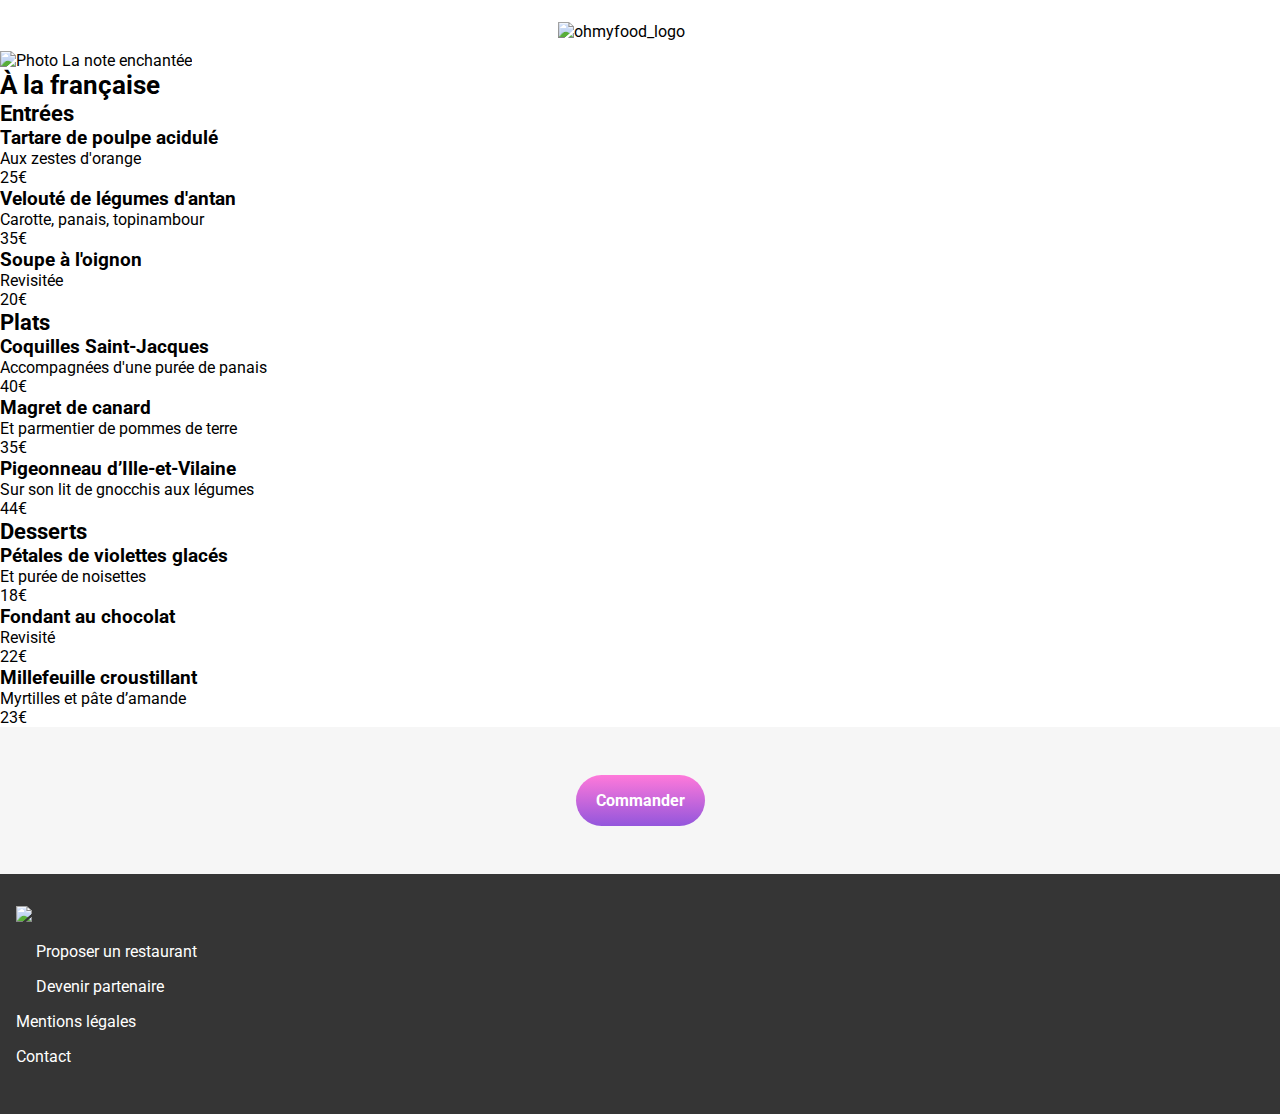
==== pages/a_la_francaise.html @ f4efaf1d "minor fix (html white spaces)" ====
<!DOCTYPE html>
<html lang="en">
    <head>
        <meta charset="UTF-8">
        <meta name="viewport" content="width=device-width, initial-scale=1.0">
        <script src="https://kit.fontawesome.com/52b9d34509.js" crossorigin="anonymous"></script>
        <link rel="preconnect" href="https://fonts.googleapis.com">
        <link rel="preconnect" href="https://fonts.gstatic.com" crossorigin>
        <link href="https://fonts.googleapis.com/css2?family=Roboto:wght@100;400;700&display=swap" rel="stylesheet">
        <link href="../style/style.css" rel="stylesheet" type="text/css">
        <link rel="icon" type="image/png" href="../assets/logo/omf_favicon_32.png">
        <title>À la française</title>
    </head>
<body>
    <header>
        <img src="../assets/logo/ohmyfood@2x.svg" alt="ohmyfood_logo" id="logo">
        <a href="../index.html" class="fas fa-arrow-left"></a>
    </header>
        
        <img id="restaurant_picture" src="../assets/restaurants/la_note_enchantee.jpg" alt="Photo La note enchantée">
        
            <div class="restaurant-page__title">
                <h1>À la française</h1>
                <i class="far fa-heart"></i>
            </div>

            <section class="restaurant__section" id="starters">
                <div class="section-title__container">
                    <h2>Entrées</h2>
                </div>

                <article class="menu-item starter">
                    <div class="menu-item__description">
                        <h3>Tartare de poulpe acidulé</h3>
                        <div class="menu-item__description__bottom_line">
                            <p>Aux zestes d'orange</p>
                            <span class="menu-item__price">25€</span>
                        </div>
                    </div>
                    <i class="fas fa-check-circle menu-item__check"></i>
                </article>
                
                <article class="menu-item starter">
                    <div class="menu-item__description">
                        <h3>Velouté de légumes d'antan</h3>
                        <div class="menu-item__description__bottom_line">
                            <p>Carotte, panais, topinambour</p>
                            <span class="menu-item__price">35€</span>
                        </div>
                    </div>
                    <i class="fas fa-check-circle menu-item__check"></i>
                </article>

                <article class="menu-item starter">
                    <div class="menu-item__description">
                        <h3>Soupe à l'oignon</h3>
                        <div class="menu-item__description__bottom_line">
                            <p>Revisitée</p>
                            <span class="menu-item__price">20€</span>
                        </div>
                    </div>
                    <i class="fas fa-check-circle menu-item__check"></i>
                </article>

            </section>
        
            <section class="restaurant__section" id="main_courses">
                <div class="section-title__container">
                    <h2>Plats</h2>
                </div>
                <article class="menu-item starter">
                    <div class="menu-item__description">
                        <h3>Coquilles Saint-Jacques</h3>
                        <div class="menu-item__description__bottom_line">
                            <p>Accompagnées d'une purée de panais</p>
                            <span class="menu-item__price">40€</span>
                        </div>
                    </div>
                    <i class="fas fa-check-circle menu-item__check"></i>
                </article>
                <article class="menu-item starter">
                    <div class="menu-item__description">
                        <h3>Magret de canard</h3>
                        <div class="menu-item__description__bottom_line">
                            <p>Et parmentier de pommes de terre</p>
                            <span class="menu-item__price">35€</span>
                        </div>
                    </div>
                    <i class="fas fa-check-circle menu-item__check"></i>
                </article>
                <article class="menu-item starter">
                    <div class="menu-item__description">
                        <h3>Pigeonneau d’Ille-et-Vilaine</h3>
                        <div class="menu-item__description__bottom_line">
                            <p>Sur son lit de gnocchis aux légumes</p>
                            <span class="menu-item__price">44€</span>
                        </div>
                    </div>
                    <i class="fas fa-check-circle menu-item__check"></i>
                </article>
            </section>

            <section class="restaurant__section" id="desserts">
                <div class="section-title__container">
                    <h2>Desserts</h2>
                </div>
                <article class="menu-item starter">
                    <div class="menu-item__description">
                        <h3>Pétales de violettes glacés</h3>
                        <div class="menu-item__description__bottom_line">
                            <p>Et purée de noisettes</p>
                            <span class="menu-item__price">18€</span>
                        </div>
                    </div>
                    <i class="fas fa-check-circle menu-item__check"></i>
                </article>
                <article class="menu-item starter">
                    <div class="menu-item__description">
                        <h3>Fondant au chocolat</h3>
                        <div class="menu-item__description__bottom_line">
                            <p>Revisité</p>
                            <span class="menu-item__price">22€</span>
                        </div>
                    </div>
                    <i class="fas fa-check-circle menu-item__check"></i>
                </article>
                <article class="menu-item starter">
                    <div class="menu-item__description">
                        <h3>Millefeuille croustillant</h3>
                        <div class="menu-item__description__bottom_line">
                            <p>Myrtilles et pâte d’amande</p>
                            <span class="menu-item__price">23€</span>
                        </div>
                    </div>
                    <i class="fas fa-check-circle menu-item__check"></i>
                </article>
            </section>

            <section id="cta">
                <button class="order-button">Commander</button>
            </section>
        
        <footer>
            <img src="../assets/logo/ohmyfood@2x_white.svg">
    
            <ul>
                <li id="suggest">Proposer un restaurant</li>
                <li id="partnership">Devenir partenaire</li>
                <li>Mentions légales</li>
                <li>Contact</li>
            </ul>   
        </footer>
</body>
</html>
---- style/style.css ----
/*! minireset.css v0.0.6 | MIT License | github.com/jgthms/minireset.css */
html,
body,
p,
ol,
ul,
li,
dl,
dt,
dd,
blockquote,
figure,
fieldset,
legend,
textarea,
pre,
iframe,
hr,
h1,
h2,
h3,
h4,
h5,
h6 {
  margin: 0;
  padding: 0;
}

h1,
h2,
h3,
h4,
h5,
h6 {
  font-size: 100%;
  font-weight: normal;
}

ul {
  list-style: none;
}

button,
input,
select {
  margin: 0;
}

html {
  box-sizing: border-box;
}

*,
*::before,
*::after {
  box-sizing: inherit;
}

img,
video {
  height: auto;
  max-width: 100%;
}

iframe {
  border: 0;
}

table {
  border-collapse: collapse;
  border-spacing: 0;
}

td,
th {
  padding: 0;
}

/* Colors */
/* Font weight */
/*Font Awesome icons*/
* {
  font-family: "Roboto", sans-serif;
  font-size: 16px;
}

h1 {
  font-size: 1.6em;
  font-weight: 700;
}

h2 {
  font-size: 1.4em;
  font-weight: 700;
}

h3 {
  font-size: 1.2em;
  font-weight: 700;
}

a {
  text-decoration: none;
  color: inherit;
}
a:active, a:hover, a:link, a:visited {
  text-decoration: none;
  color: inherit;
}

#location {
  display: flex;
  flex-direction: row;
  flex-wrap: nowrap;
  justify-content: center;
  align-items: center;
  width: 100%;
  height: 3em;
  background-color: #eaeaea;
  box-shadow: inset 0px 2px 2px rgba(0, 0, 0, 0.1);
}

#location p {
  font-weight: 700;
}
#location p::before {
  display: inline-block;
  font-family: "Font Awesome 5 Free";
  font-style: normal;
  font-variant: normal;
  text-rendering: auto;
  -webkit-font-smoothing: antialiased;
  font-weight: 900;
  content: "\f3c5";
  /*  @debug "content: " \f3c5;
   @debug "font-weight: " 900; */
  position: relative;
  right: 1em;
}

#cta {
  display: flex;
  flex-direction: column;
  flex-wrap: nowrap;
  justify-content: center;
  align-items: center;
  background-color: #f6f6f6;
  padding: 1em;
  padding-left: 3em;
  padding-right: 3em;
}
#cta h1 {
  text-align: center;
  margin-top: 1em;
  margin-bottom: 1em;
}
#cta p {
  text-align: center;
  font-weight: 100;
}

#how_to {
  display: flex;
  flex-direction: row;
  flex-wrap: wrap;
  justify-content: center;
  align-items: center;
  gap: 1em 3em;
  padding-top: 3em;
  padding-bottom: 3em;
  padding-left: 1em;
}
#how_to h2 {
  width: 100%;
}

#restaurants {
  background-color: #f6f6f6;
  padding: 1em;
  padding-top: 2em;
  padding-bottom: 4em;
  display: flex;
  flex-direction: row;
  flex-wrap: wrap;
  justify-content: center;
  align-items: center;
  gap: 1em 1em;
}
#restaurants h2 {
  width: 100%;
}

footer {
  background-color: #353535;
  padding: 1em;
  padding-top: 2em;
  padding-bottom: 2em;
  color: white;
}
footer img {
  width: 90px;
  height: auto;
  margin-bottom: 1em;
}
footer li {
  margin-bottom: 1em;
}

#suggest::before {
  display: inline-block;
  font-family: "Font Awesome 5 Free";
  font-style: normal;
  font-variant: normal;
  text-rendering: auto;
  -webkit-font-smoothing: antialiased;
  font-weight: 900;
  content: "\f2e7";
  /*  @debug "content: " \f2e7;
   @debug "font-weight: " 900; */
  margin-right: 1ch;
}

#partnership::before {
  display: inline-block;
  font-family: "Font Awesome 5 Free";
  font-style: normal;
  font-variant: normal;
  text-rendering: auto;
  -webkit-font-smoothing: antialiased;
  font-weight: 900;
  content: "\f4c4";
  /*  @debug "content: " \f4c4;
   @debug "font-weight: " 900; */
  margin-right: 1ch;
}

header {
  display: flex;
  flex-direction: column;
  align-items: center;
  justify-content: center;
}
header img {
  padding-top: 22px;
  padding-bottom: 10px;
  width: 164px;
  height: auto;
}

button {
  margin-top: 2em;
  margin-bottom: 2em;
  padding: 1em;
  padding-right: 1.25em;
  padding-left: 1.25em;
  background: linear-gradient(#FF79DA, #9356DC);
  border: none;
  border-radius: 2em;
  color: white;
  font-weight: 700;
}

.card {
  background-color: white;
  border-radius: 15px;
  height: 250px;
  width: 335px;
  box-shadow: 1px 1px 1px rgba(0, 0, 0, 0.2);
}

.card__picture {
  border-top-left-radius: 15px;
  border-top-right-radius: 15px;
  object-fit: cover;
  height: 68%;
  width: 100%;
}

.card__details {
  height: 32%;
  display: flex;
  padding-left: 1em;
  padding-right: 1em;
  justify-content: space-between;
  align-items: center;
}

/* .card__details__text {
    display: flex;
    flex-direction: column;
}
 */
/* 
.card__tag-new {
    background-color: a.$clr-tertiary;
    position: absolute;
    z-index: 3;
    width: 10em;
    height: 1em;
    top: 10px;
    right: 10px;
} */
/* @include a.fa-icon($ico-heart)
@include a.fa-icon($ico-heart, 400) */
.tile {
  display: flex;
  flex-direction: row;
  flex-wrap: nowrap;
  justify-content: center;
  align-items: center;
  height: 4em;
  min-width: 300px;
  max-width: 385px;
  position: relative;
  background-color: #f6f6f6;
  font-weight: 700;
  border-radius: 22px;
  margin-top: 1em;
  margin-bottom: 1em;
  box-shadow: 0px 1px 5px rgba(0, 0, 0, 0.2);
}

.step-tag {
  display: flex;
  flex-direction: row;
  flex-wrap: nowrap;
  justify-content: center;
  align-items: center;
  position: absolute;
  left: -13px;
  top: center;
  border-radius: 100%;
  background-color: #9356DC;
  color: white;
  width: 1.8em;
  height: 1.8em;
}

.tile p::before {
  color: #7e7e7e;
  position: relative;
  right: 1em;
}

#choose p::before {
  display: inline-block;
  font-family: "Font Awesome 5 Free";
  font-style: normal;
  font-variant: normal;
  text-rendering: auto;
  -webkit-font-smoothing: antialiased;
  font-weight: 900;
  content: "\f3cd";
  /*  @debug "content: " \f3cd;
   @debug "font-weight: " 900; */
}

#compose p::before {
  display: inline-block;
  font-family: "Font Awesome 5 Free";
  font-style: normal;
  font-variant: normal;
  text-rendering: auto;
  -webkit-font-smoothing: antialiased;
  font-weight: 900;
  content: "\f0ca";
  /*  @debug "content: " \f0ca;
   @debug "font-weight: " 900; */
}

#taste p::before {
  display: inline-block;
  font-family: "Font Awesome 5 Free";
  font-style: normal;
  font-variant: normal;
  text-rendering: auto;
  -webkit-font-smoothing: antialiased;
  font-weight: 900;
  content: "\f54e";
  /*  @debug "content: " \f54e;
   @debug "font-weight: " 900; */
}

/*# sourceMappingURL=style.css.map */
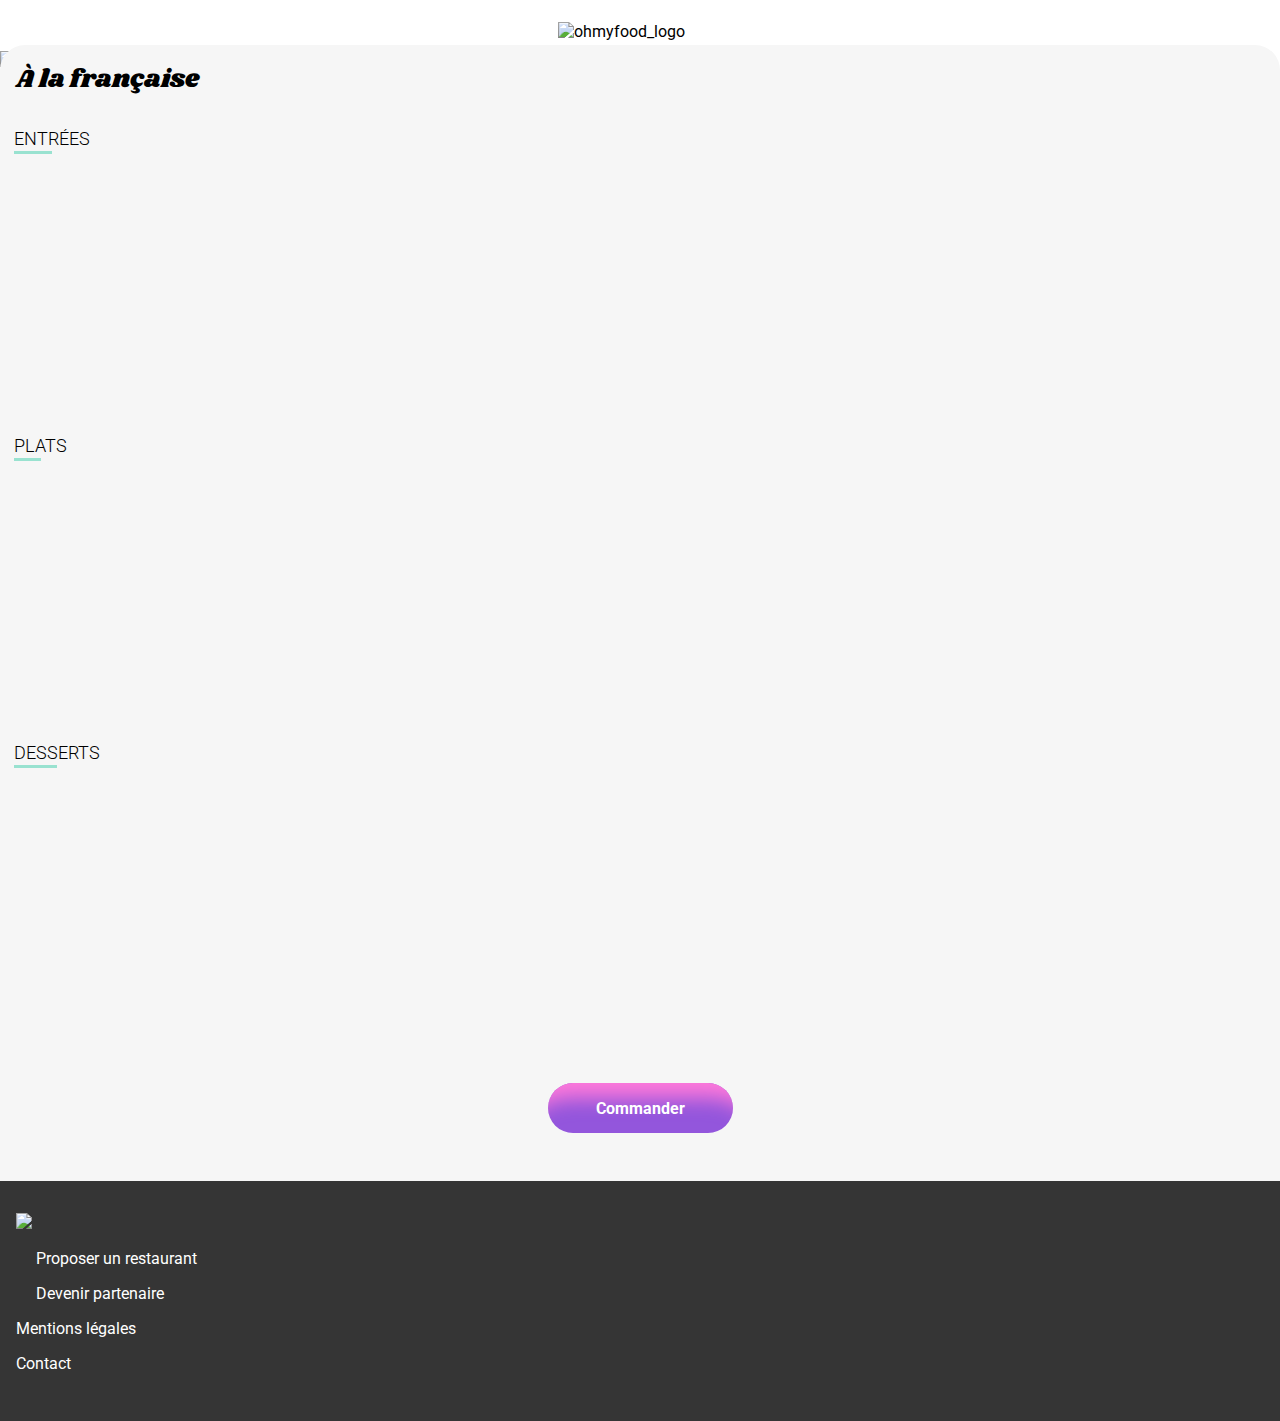
==== commit c6d01102: "Added Shrikhand font import to every page" ====
--- a/pages/a_la_francaise.html
+++ b/pages/a_la_francaise.html
@@ -6,7 +6,7 @@
         <script src="https://kit.fontawesome.com/52b9d34509.js" crossorigin="anonymous"></script>
         <link rel="preconnect" href="https://fonts.googleapis.com">
         <link rel="preconnect" href="https://fonts.gstatic.com" crossorigin>
-        <link href="https://fonts.googleapis.com/css2?family=Roboto:wght@100;400;700&display=swap" rel="stylesheet">
+        <link href="https://fonts.googleapis.com/css2?family=Roboto:wght@100;300;400;700&family=Shrikhand&display=swap" rel="stylesheet"> 
         <link href="../style/style.css" rel="stylesheet" type="text/css">
         <link rel="icon" type="image/png" href="../assets/logo/omf_favicon_32.png">
         <title>À la française</title>
@@ -17,7 +17,7 @@
         <a href="../index.html" class="fas fa-arrow-left"></a>
     </header>
         
-        <img id="restaurant_picture" src="../assets/restaurants/la_note_enchantee.jpg" alt="Photo La note enchantée">
+        <img id="restaurant_picture" src="../assets/restaurants/a_la_francaise.jpg" alt="Photo À la française">
         
             <div class="restaurant-page__title">
                 <h1>À la française</h1>
@@ -37,7 +37,7 @@
                             <span class="menu-item__price">25€</span>
                         </div>
                     </div>
-                    <i class="fas fa-check-circle menu-item__check"></i>
+                    <div class="menu-item__check"><i class="fas fa-check-circle"></i></div>
                 </article>
                 
                 <article class="menu-item starter">
@@ -48,7 +48,7 @@
                             <span class="menu-item__price">35€</span>
                         </div>
                     </div>
-                    <i class="fas fa-check-circle menu-item__check"></i>
+                    <div class="menu-item__check"><i class="fas fa-check-circle"></i></div>
                 </article>
 
                 <article class="menu-item starter">
@@ -59,7 +59,7 @@
                             <span class="menu-item__price">20€</span>
                         </div>
                     </div>
-                    <i class="fas fa-check-circle menu-item__check"></i>
+                    <div class="menu-item__check"><i class="fas fa-check-circle"></i></div>
                 </article>
 
             </section>
@@ -76,7 +76,7 @@
                             <span class="menu-item__price">40€</span>
                         </div>
                     </div>
-                    <i class="fas fa-check-circle menu-item__check"></i>
+                    <div class="menu-item__check"><i class="fas fa-check-circle"></i></div>
                 </article>
                 <article class="menu-item starter">
                     <div class="menu-item__description">
@@ -86,7 +86,7 @@
                             <span class="menu-item__price">35€</span>
                         </div>
                     </div>
-                    <i class="fas fa-check-circle menu-item__check"></i>
+                    <div class="menu-item__check"><i class="fas fa-check-circle"></i></div>
                 </article>
                 <article class="menu-item starter">
                     <div class="menu-item__description">
@@ -96,7 +96,7 @@
                             <span class="menu-item__price">44€</span>
                         </div>
                     </div>
-                    <i class="fas fa-check-circle menu-item__check"></i>
+                    <div class="menu-item__check"><i class="fas fa-check-circle"></i></div>
                 </article>
             </section>
 
@@ -112,7 +112,7 @@
                             <span class="menu-item__price">18€</span>
                         </div>
                     </div>
-                    <i class="fas fa-check-circle menu-item__check"></i>
+                    <div class="menu-item__check"><i class="fas fa-check-circle"></i></div>
                 </article>
                 <article class="menu-item starter">
                     <div class="menu-item__description">
@@ -122,7 +122,7 @@
                             <span class="menu-item__price">22€</span>
                         </div>
                     </div>
-                    <i class="fas fa-check-circle menu-item__check"></i>
+                    <div class="menu-item__check"><i class="fas fa-check-circle"></i></div>
                 </article>
                 <article class="menu-item starter">
                     <div class="menu-item__description">
@@ -132,7 +132,7 @@
                             <span class="menu-item__price">23€</span>
                         </div>
                     </div>
-                    <i class="fas fa-check-circle menu-item__check"></i>
+                    <div class="menu-item__check"><i class="fas fa-check-circle"></i></div>
                 </article>
             </section>
 
@@ -147,7 +147,7 @@
                 <li id="suggest">Proposer un restaurant</li>
                 <li id="partnership">Devenir partenaire</li>
                 <li>Mentions légales</li>
-                <li>Contact</li>
+                <li><a href="mailto:contact@ohmyfood.com">Contact</a></li>
             </ul>   
         </footer>
 </body>
--- a/style/style.css
+++ b/style/style.css
@@ -1,3 +1,4 @@
+@charset "UTF-8";
 /*! minireset.css v0.0.6 | MIT License | github.com/jgthms/minireset.css */
 html,
 body,
@@ -79,6 +80,8 @@
 /* Colors */
 /* Font weight */
 /*Font Awesome icons*/
+/* Box-shadow */
+/* General typography settings */
 * {
   font-family: "Roboto", sans-serif;
   font-size: 16px;
@@ -97,6 +100,32 @@
 h3 {
   font-size: 1.2em;
   font-weight: 700;
+}
+
+/* Restaurants pages typography */
+.restaurant-page__title h1 {
+  font-family: "Shrikhand", cursive;
+  font-weight: normal;
+}
+
+.restaurant__section {
+  font-size: 14px;
+}
+.restaurant__section h2 {
+  text-transform: uppercase;
+  font-weight: normal;
+  font-weight: 300;
+}
+
+.section-title__container h2 {
+  font-size: 18px;
+}
+
+.menu-item h3, .menu-item p, .menu-item span {
+  font-size: 0.9rem;
+}
+.menu-item p {
+  font-weight: 300;
 }
 
 a {
@@ -132,8 +161,7 @@
   -webkit-font-smoothing: antialiased;
   font-weight: 900;
   content: "\f3c5";
-  /*  @debug "content: " \f3c5;
-   @debug "font-weight: " 900; */
+  /*  @debug "content: " \f3c5; */
   position: relative;
   right: 1em;
 }
@@ -156,7 +184,7 @@
 }
 #cta p {
   text-align: center;
-  font-weight: 100;
+  font-weight: 300;
 }
 
 #how_to {
@@ -166,7 +194,7 @@
   justify-content: center;
   align-items: center;
   gap: 1em 3em;
-  padding-top: 3em;
+  padding-top: 2em;
   padding-bottom: 3em;
   padding-left: 1em;
 }
@@ -188,6 +216,93 @@
 }
 #restaurants h2 {
   width: 100%;
+}
+
+#restaurant_picture {
+  height: 300px;
+  width: 100%;
+  object-fit: cover;
+  position: relative;
+}
+
+.restaurant-page__title {
+  position: relative;
+  margin-top: -25px;
+  display: flex;
+  flex-direction: row;
+  flex-wrap: nowrap;
+  justify-content: center;
+  align-items: center;
+  background-color: #f6f6f6;
+  padding: 1em;
+  border-top-left-radius: 25px;
+  border-top-right-radius: 25px;
+}
+.restaurant-page__title h1 {
+  width: 75%;
+}
+.restaurant-page__title i {
+  display: flex;
+  flex-direction: row;
+  flex-wrap: nowrap;
+  justify-content: center;
+  align-items: center;
+  width: 25%;
+}
+
+.restaurant__section {
+  background-color: #f6f6f6;
+  display: flex;
+  flex-direction: column;
+  gap: 1em 0;
+  padding: 1em;
+}
+.restaurant__section .menu-item:nth-child(1n) {
+  animation: slideUp 0.75s forwards ease;
+  animation-delay: 0.25s;
+}
+.restaurant__section .menu-item:nth-child(2n) {
+  animation: slideUp 0.75s forwards ease;
+  animation-delay: 0.5s;
+}
+.restaurant__section .menu-item:nth-child(3n) {
+  animation: slideUp 0.75s forwards ease;
+  animation-delay: 0.75s;
+}
+.restaurant__section .menu-item:nth-child(4n) {
+  animation: slideUp 0.75s forwards ease;
+  animation-delay: 1s;
+}
+.restaurant__section .menu-item:nth-child(5n) {
+  animation: slideUp 0.75s forwards ease;
+  animation-delay: 1.25s;
+}
+@keyframes slideUp {
+  0% {
+    transform: translateY(50px);
+    opacity: 0;
+  }
+  100% {
+    transform: translateY(0);
+    opacity: 1;
+  }
+}
+
+.section-title__container {
+  width: 100%;
+}
+
+.restaurant__section h2 {
+  position: relative;
+  display: inline-block;
+}
+.restaurant__section h2::after {
+  content: "";
+  position: absolute;
+  bottom: -5px;
+  left: 0;
+  width: 50%;
+  border-bottom: 3px solid #99E2D0;
 }
 
 footer {
@@ -215,9 +330,9 @@
   -webkit-font-smoothing: antialiased;
   font-weight: 900;
   content: "\f2e7";
-  /*  @debug "content: " \f2e7;
-   @debug "font-weight: " 900; */
-  margin-right: 1ch;
+  /*  @debug "content: " \f2e7; */
+  width: 16px;
+  margin-right: 4px;
 }
 
 #partnership::before {
@@ -229,9 +344,10 @@
   -webkit-font-smoothing: antialiased;
   font-weight: 900;
   content: "\f4c4";
-  /*  @debug "content: " \f4c4;
-   @debug "font-weight: " 900; */
-  margin-right: 1ch;
+  /*  @debug "content: " \f4c4; */
+  font-size: 0.75em;
+  width: 16px;
+  margin-right: 4px;
 }
 
 header {
@@ -247,25 +363,73 @@
   height: auto;
 }
 
+.ghp-version-check {
+  position: absolute;
+  top: 0;
+  right: 0;
+  height: 10px;
+  width: 10px;
+  background-color: green;
+}
+
+.fa-arrow-left {
+  position: absolute;
+  left: 1em;
+  z-index: 10;
+}
+
 button {
+  position: relative;
   margin-top: 2em;
   margin-bottom: 2em;
-  padding: 1em;
-  padding-right: 1.25em;
-  padding-left: 1.25em;
-  background: linear-gradient(#FF79DA, #9356DC);
+  padding: 0 1em 0 1em;
+  height: 50px;
   border: none;
   border-radius: 2em;
   color: white;
   font-weight: 700;
+  cursor: pointer;
+  box-shadow: 0px 1px 1px rgba(0, 0, 0, 0.12), 0px 2px 2px rgba(0, 0, 0, 0.12), 0px 4px 4px rgba(0, 0, 0, 0.12);
+  background-color: #9356DC;
+  box-shadow: 0 50px 20px -35px #FF79DA inset;
+  transition: box-shadow 0.5s ease-in-out;
+}
+
+button::after {
+  content: "";
+  position: absolute;
+  top: 0;
+  left: 0;
+  bottom: 0;
+  right: 0;
+  opacity: 0;
+  border-radius: 2em;
+  box-shadow: 0px 2px 2px rgba(0, 0, 0, 0.15), 0px 4px 4px rgba(0, 0, 0, 0.15), 0px 8px 8px rgba(0, 0, 0, 0.15);
+  transition: opacity 0.5s ease-in-out;
+}
+
+button:hover {
+  box-shadow: 0 50px 20px -25px #fd8ce9 inset;
+  transition: box-shadow 0.5s ease-in-out;
+}
+
+button:hover::after {
+  opacity: 1;
+  transition: opacity 0.5s ease-in-out;
+}
+
+.order-button {
+  padding-right: 3em;
+  padding-left: 3em;
 }
 
 .card {
+  position: relative;
   background-color: white;
   border-radius: 15px;
   height: 250px;
   width: 335px;
-  box-shadow: 1px 1px 1px rgba(0, 0, 0, 0.2);
+  box-shadow: 0px 1px 1px rgba(0, 0, 0, 0.12), 0px 2px 2px rgba(0, 0, 0, 0.12), 0px 4px 4px rgba(0, 0, 0, 0.12);
 }
 
 .card__picture {
@@ -277,31 +441,91 @@
 }
 
 .card__details {
+  display: flex;
+  flex-direction: row;
+  flex-wrap: nowrap;
+  justify-content: space-between;
+  align-items: center;
   height: 32%;
-  display: flex;
   padding-left: 1em;
+}
+
+.card__tag-new {
+  background-color: #99E2D0;
+  position: absolute;
   padding-right: 1em;
-  justify-content: space-between;
-  align-items: center;
-}
-
-/* .card__details__text {
-    display: flex;
-    flex-direction: column;
-}
- */
-/* 
-.card__tag-new {
-    background-color: a.$clr-tertiary;
-    position: absolute;
-    z-index: 3;
-    width: 10em;
-    height: 1em;
-    top: 10px;
-    right: 10px;
-} */
-/* @include a.fa-icon($ico-heart)
-@include a.fa-icon($ico-heart, 400) */
+  padding-left: 1em;
+  padding-top: 0.5em;
+  padding-bottom: 0.5em;
+  border-radius: 2px;
+  top: 1em;
+  right: 1em;
+  font-size: 0.8em;
+  font-weight: 700;
+  color: #008766;
+}
+
+.heart-container {
+  height: 50px;
+  height: 4em;
+  width: 4em;
+  display: flex;
+  flex-direction: row;
+  flex-wrap: nowrap;
+  justify-content: center;
+  align-items: center;
+}
+
+.fa-heart {
+  font-size: 1.5em;
+  position: relative;
+  cursor: pointer;
+  color: inherit;
+  transition: color 0.5s ease;
+}
+
+.fa-heart::after {
+  display: inline-block;
+  font-family: "Font Awesome 5 Free";
+  font-style: normal;
+  font-variant: normal;
+  text-rendering: auto;
+  -webkit-font-smoothing: antialiased;
+  font-weight: 900;
+  content: "\f004";
+  /*  @debug "content: " \f004; */
+  position: absolute;
+  top: 0;
+  left: calc(50% - 0.5em);
+  color: #FF79DA;
+  opacity: 0;
+}
+
+.fa-heart:hover {
+  opacity: 1;
+  color: #FF79DA;
+  transition: color 0.5s ease;
+}
+
+.fa-heart:hover::after {
+  opacity: 1;
+  animation: heartBeat 0.75s ease-in-out;
+}
+@keyframes heartBeat {
+  0% {
+    opacity: 0;
+    transform: scale(0);
+  }
+  85% {
+    opacity: 1;
+    transform: scale(1.35);
+  }
+  100% {
+    opacity: 1;
+    transform: scale(1);
+  }
+}
+
 .tile {
   display: flex;
   flex-direction: row;
@@ -317,9 +541,23 @@
   border-radius: 22px;
   margin-top: 1em;
   margin-bottom: 1em;
+  cursor: pointer;
   box-shadow: 0px 1px 5px rgba(0, 0, 0, 0.2);
 }
 
+.tile::after {
+  position: absolute;
+  content: "";
+  top: 0;
+  left: 0;
+  right: 0;
+  bottom: 0;
+  border-radius: 22px;
+  box-shadow: 0px 2px 2px rgba(0, 0, 0, 0.15), 0px 4px 4px rgba(0, 0, 0, 0.15), 0px 8px 8px rgba(0, 0, 0, 0.15);
+  opacity: 0;
+  transition: opacity 0.5s ease;
+}
+
 .step-tag {
   display: flex;
   flex-direction: row;
@@ -327,19 +565,21 @@
   justify-content: center;
   align-items: center;
   position: absolute;
-  left: -13px;
+  left: -15px;
   top: center;
   border-radius: 100%;
   background-color: #9356DC;
   color: white;
-  width: 1.8em;
-  height: 1.8em;
+  width: 30px;
+  height: 30px;
+  z-index: 2;
 }
 
 .tile p::before {
   color: #7e7e7e;
   position: relative;
   right: 1em;
+  transition: color 0.25s ease-in;
 }
 
 #choose p::before {
@@ -351,8 +591,7 @@
   -webkit-font-smoothing: antialiased;
   font-weight: 900;
   content: "\f3cd";
-  /*  @debug "content: " \f3cd;
-   @debug "font-weight: " 900; */
+  /*  @debug "content: " \f3cd; */
 }
 
 #compose p::before {
@@ -364,8 +603,7 @@
   -webkit-font-smoothing: antialiased;
   font-weight: 900;
   content: "\f0ca";
-  /*  @debug "content: " \f0ca;
-   @debug "font-weight: " 900; */
+  /*  @debug "content: " \f0ca; */
 }
 
 #taste p::before {
@@ -377,8 +615,88 @@
   -webkit-font-smoothing: antialiased;
   font-weight: 900;
   content: "\f54e";
-  /*  @debug "content: " \f54e;
-   @debug "font-weight: " 900; */
+  /*  @debug "content: " \f54e; */
+}
+
+/* :hover */
+.tile:hover::after {
+  opacity: 1;
+  transition: opacity 0.5s ease;
+}
+
+.tile:hover p::before {
+  color: #9356DC;
+  transition: color 0.25s ease-in;
+}
+
+.menu-item {
+  display: flex;
+  flex-direction: row;
+  flex-wrap: nowrap;
+  justify-content: space-between;
+  align-items: center;
+  border-radius: 15px;
+  height: 4.5em;
+  background-color: white;
+  box-shadow: 0 2px 1px rgba(0, 0, 0, 0.12);
+  overflow: hidden;
+  opacity: 0;
+}
+
+.menu-item:hover .menu-item__check {
+  margin-right: 0;
+}
+
+.menu-item:hover .fa-check-circle {
+  transform: rotate(360deg);
+  transition-delay: 2s;
+  transition: transform 0.5s ease-in;
+}
+
+.menu-item__description {
+  width: 100%;
+  overflow: hidden;
+  white-space: nowrap;
+  padding-left: 1em;
+}
+.menu-item__description h3 {
+  margin-bottom: 0.5em;
+}
+.menu-item__description h3, .menu-item__description p {
+  overflow: hidden;
+  text-overflow: ellipsis;
+  /* min-width: 0; */
+}
+
+.menu-item__description__bottom_line {
+  display: flex;
+  width: 100%;
+  justify-content: space-between;
+}
+.menu-item__description__bottom_line span {
+  padding: 0 1em 0 1em;
+  flex-shrink: 0;
+}
+
+.menu-item__check {
+  display: flex;
+  flex-direction: row;
+  flex-wrap: nowrap;
+  justify-content: center;
+  align-items: center;
+  background-color: #99E2D0;
+  color: white;
+  height: 100%;
+  width: 80px;
+  margin-right: -80px;
+  transition: margin 0.5s ease-in-out;
+  cursor: pointer;
+}
+
+/* Vérifier si rotation inverse demandée */
+.fa-check-circle {
+  transform: rotate(0deg);
+  transition: transform 0.5s ease;
 }
 
 /*# sourceMappingURL=style.css.map */
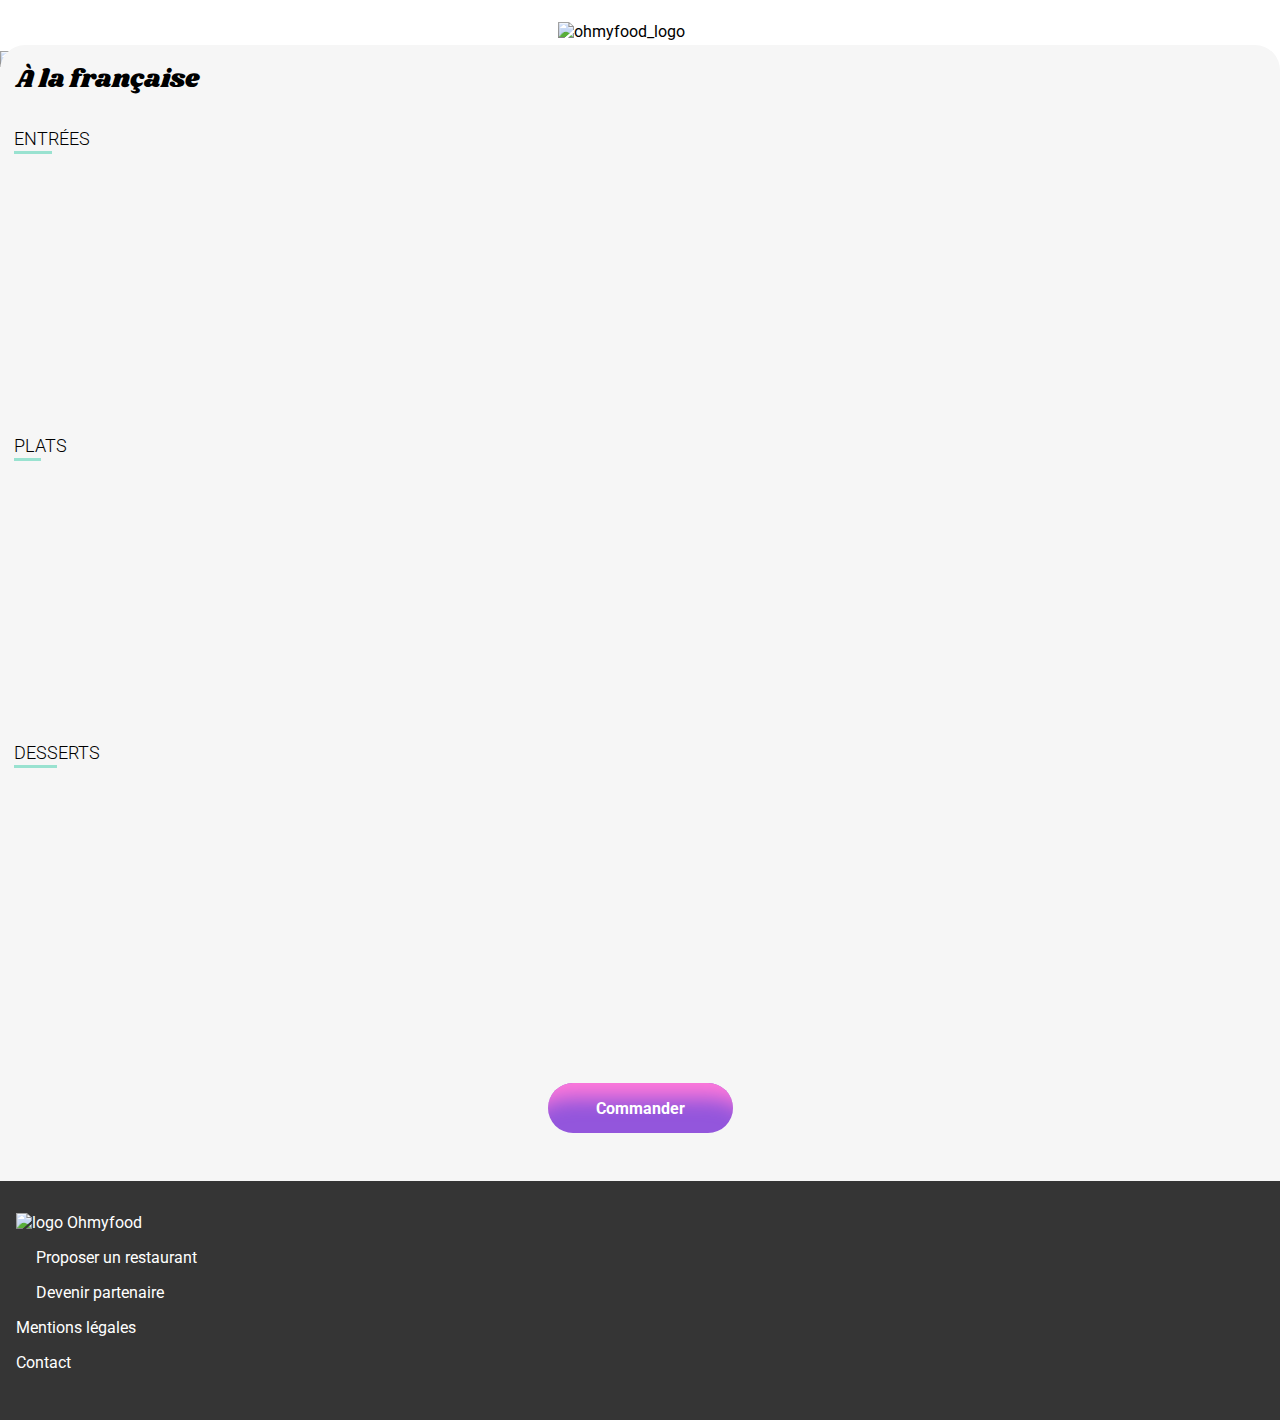
==== commit 7d12860f: "Replaced buttons by divs to avoid homepage refresh on get action" ====
--- a/pages/a_la_francaise.html
+++ b/pages/a_la_francaise.html
@@ -17,138 +17,137 @@
         <a href="../index.html" class="fas fa-arrow-left"></a>
     </header>
         
-        <img id="restaurant_picture" src="../assets/restaurants/a_la_francaise.jpg" alt="Photo À la française">
+    <img id="restaurant_picture" src="../assets/restaurants/a_la_francaise.jpg" alt="Photo À la française">
+    
+    <div class="restaurant-page__title">
+        <h1>À la française</h1>
+        <i class="far fa-heart"></i>
+    </div>
+
+    <section class="restaurant__section" id="starters">
+        <div class="section-title__container">
+            <h2>Entrées</h2>
+        </div>
+
+        <article class="menu-item starter">
+            <div class="menu-item__description">
+                <h3>Tartare de poulpe acidulé</h3>
+                <div class="menu-item__description__bottom_line">
+                    <p>Aux zestes d'orange</p>
+                    <span class="menu-item__price">25€</span>
+                </div>
+            </div>
+            <div class="menu-item__check"><i class="fas fa-check-circle"></i></div>
+        </article>
         
-            <div class="restaurant-page__title">
-                <h1>À la française</h1>
-                <i class="far fa-heart"></i>
+        <article class="menu-item starter">
+            <div class="menu-item__description">
+                <h3>Velouté de légumes d'antan</h3>
+                <div class="menu-item__description__bottom_line">
+                    <p>Carotte, panais, topinambour</p>
+                    <span class="menu-item__price">35€</span>
+                </div>
             </div>
+            <div class="menu-item__check"><i class="fas fa-check-circle"></i></div>
+        </article>
 
-            <section class="restaurant__section" id="starters">
-                <div class="section-title__container">
-                    <h2>Entrées</h2>
+        <article class="menu-item starter">
+            <div class="menu-item__description">
+                <h3>Soupe à l'oignon</h3>
+                <div class="menu-item__description__bottom_line">
+                    <p>Revisitée</p>
+                    <span class="menu-item__price">20€</span>
                 </div>
+            </div>
+            <div class="menu-item__check"><i class="fas fa-check-circle"></i></div>
+        </article>
 
-                <article class="menu-item starter">
-                    <div class="menu-item__description">
-                        <h3>Tartare de poulpe acidulé</h3>
-                        <div class="menu-item__description__bottom_line">
-                            <p>Aux zestes d'orange</p>
-                            <span class="menu-item__price">25€</span>
-                        </div>
-                    </div>
-                    <div class="menu-item__check"><i class="fas fa-check-circle"></i></div>
-                </article>
-                
-                <article class="menu-item starter">
-                    <div class="menu-item__description">
-                        <h3>Velouté de légumes d'antan</h3>
-                        <div class="menu-item__description__bottom_line">
-                            <p>Carotte, panais, topinambour</p>
-                            <span class="menu-item__price">35€</span>
-                        </div>
-                    </div>
-                    <div class="menu-item__check"><i class="fas fa-check-circle"></i></div>
-                </article>
+    </section>
 
-                <article class="menu-item starter">
-                    <div class="menu-item__description">
-                        <h3>Soupe à l'oignon</h3>
-                        <div class="menu-item__description__bottom_line">
-                            <p>Revisitée</p>
-                            <span class="menu-item__price">20€</span>
-                        </div>
-                    </div>
-                    <div class="menu-item__check"><i class="fas fa-check-circle"></i></div>
-                </article>
+    <section class="restaurant__section" id="main_courses">
+        <div class="section-title__container">
+            <h2>Plats</h2>
+        </div>
+        <article class="menu-item starter">
+            <div class="menu-item__description">
+                <h3>Coquilles Saint-Jacques</h3>
+                <div class="menu-item__description__bottom_line">
+                    <p>Accompagnées d'une purée de panais</p>
+                    <span class="menu-item__price">40€</span>
+                </div>
+            </div>
+            <div class="menu-item__check"><i class="fas fa-check-circle"></i></div>
+        </article>
+        <article class="menu-item starter">
+            <div class="menu-item__description">
+                <h3>Magret de canard</h3>
+                <div class="menu-item__description__bottom_line">
+                    <p>Et parmentier de pommes de terre</p>
+                    <span class="menu-item__price">35€</span>
+                </div>
+            </div>
+            <div class="menu-item__check"><i class="fas fa-check-circle"></i></div>
+        </article>
+        <article class="menu-item starter">
+            <div class="menu-item__description">
+                <h3>Pigeonneau d’Ille-et-Vilaine</h3>
+                <div class="menu-item__description__bottom_line">
+                    <p>Sur son lit de gnocchis aux légumes</p>
+                    <span class="menu-item__price">44€</span>
+                </div>
+            </div>
+            <div class="menu-item__check"><i class="fas fa-check-circle"></i></div>
+        </article>
+    </section>
 
-            </section>
-        
-            <section class="restaurant__section" id="main_courses">
-                <div class="section-title__container">
-                    <h2>Plats</h2>
+    <section class="restaurant__section" id="desserts">
+        <div class="section-title__container">
+            <h2>Desserts</h2>
+        </div>
+        <article class="menu-item starter">
+            <div class="menu-item__description">
+                <h3>Pétales de violettes glacés</h3>
+                <div class="menu-item__description__bottom_line">
+                    <p>Et purée de noisettes</p>
+                    <span class="menu-item__price">18€</span>
                 </div>
-                <article class="menu-item starter">
-                    <div class="menu-item__description">
-                        <h3>Coquilles Saint-Jacques</h3>
-                        <div class="menu-item__description__bottom_line">
-                            <p>Accompagnées d'une purée de panais</p>
-                            <span class="menu-item__price">40€</span>
-                        </div>
-                    </div>
-                    <div class="menu-item__check"><i class="fas fa-check-circle"></i></div>
-                </article>
-                <article class="menu-item starter">
-                    <div class="menu-item__description">
-                        <h3>Magret de canard</h3>
-                        <div class="menu-item__description__bottom_line">
-                            <p>Et parmentier de pommes de terre</p>
-                            <span class="menu-item__price">35€</span>
-                        </div>
-                    </div>
-                    <div class="menu-item__check"><i class="fas fa-check-circle"></i></div>
-                </article>
-                <article class="menu-item starter">
-                    <div class="menu-item__description">
-                        <h3>Pigeonneau d’Ille-et-Vilaine</h3>
-                        <div class="menu-item__description__bottom_line">
-                            <p>Sur son lit de gnocchis aux légumes</p>
-                            <span class="menu-item__price">44€</span>
-                        </div>
-                    </div>
-                    <div class="menu-item__check"><i class="fas fa-check-circle"></i></div>
-                </article>
-            </section>
+            </div>
+            <div class="menu-item__check"><i class="fas fa-check-circle"></i></div>
+        </article>
+        <article class="menu-item starter">
+            <div class="menu-item__description">
+                <h3>Fondant au chocolat</h3>
+                <div class="menu-item__description__bottom_line">
+                    <p>Revisité</p>
+                    <span class="menu-item__price">22€</span>
+                </div>
+            </div>
+            <div class="menu-item__check"><i class="fas fa-check-circle"></i></div>
+        </article>
+        <article class="menu-item starter">
+            <div class="menu-item__description">
+                <h3>Millefeuille croustillant</h3>
+                <div class="menu-item__description__bottom_line">
+                    <p>Myrtilles et pâte d’amande</p>
+                    <span class="menu-item__price">23€</span>
+                </div>
+            </div>
+            <div class="menu-item__check"><i class="fas fa-check-circle"></i></div>
+        </article>
+    </section>
 
-            <section class="restaurant__section" id="desserts">
-                <div class="section-title__container">
-                    <h2>Desserts</h2>
-                </div>
-                <article class="menu-item starter">
-                    <div class="menu-item__description">
-                        <h3>Pétales de violettes glacés</h3>
-                        <div class="menu-item__description__bottom_line">
-                            <p>Et purée de noisettes</p>
-                            <span class="menu-item__price">18€</span>
-                        </div>
-                    </div>
-                    <div class="menu-item__check"><i class="fas fa-check-circle"></i></div>
-                </article>
-                <article class="menu-item starter">
-                    <div class="menu-item__description">
-                        <h3>Fondant au chocolat</h3>
-                        <div class="menu-item__description__bottom_line">
-                            <p>Revisité</p>
-                            <span class="menu-item__price">22€</span>
-                        </div>
-                    </div>
-                    <div class="menu-item__check"><i class="fas fa-check-circle"></i></div>
-                </article>
-                <article class="menu-item starter">
-                    <div class="menu-item__description">
-                        <h3>Millefeuille croustillant</h3>
-                        <div class="menu-item__description__bottom_line">
-                            <p>Myrtilles et pâte d’amande</p>
-                            <span class="menu-item__price">23€</span>
-                        </div>
-                    </div>
-                    <div class="menu-item__check"><i class="fas fa-check-circle"></i></div>
-                </article>
-            </section>
-
-            <section id="cta">
-                <button class="order-button">Commander</button>
-            </section>
-        
-        <footer>
-            <img src="../assets/logo/ohmyfood@2x_white.svg">
+    <section id="cta">
+        <div class="cta__btn order__btn">Commander</div>
+    </section>
     
-            <ul>
-                <li id="suggest">Proposer un restaurant</li>
-                <li id="partnership">Devenir partenaire</li>
-                <li>Mentions légales</li>
-                <li><a href="mailto:contact@ohmyfood.com">Contact</a></li>
-            </ul>   
-        </footer>
+    <footer>
+        <img src="../assets/logo/ohmyfood@2x_white.svg" alt="logo Ohmyfood">
+        <ul>
+            <li id="suggest"><a href="#">Proposer un restaurant</a></li>
+            <li id="partnership"><a href="#">Devenir partenaire</a></li>
+            <li><a href="#">Mentions légales</a></li>
+            <li><a href="mailto:contact@ohmyfood.com">Contact</a></li>
+        </ul>
+    </footer>
 </body>
 </html>--- a/style/style.css
+++ b/style/style.css
@@ -131,6 +131,7 @@
 a {
   text-decoration: none;
   color: inherit;
+  cursor: pointer;
 }
 a:active, a:hover, a:link, a:visited {
   text-decoration: none;
@@ -158,7 +159,6 @@
   font-style: normal;
   font-variant: normal;
   text-rendering: auto;
-  -webkit-font-smoothing: antialiased;
   font-weight: 900;
   content: "\f3c5";
   /*  @debug "content: " \f3c5; */
@@ -327,7 +327,6 @@
   font-style: normal;
   font-variant: normal;
   text-rendering: auto;
-  -webkit-font-smoothing: antialiased;
   font-weight: 900;
   content: "\f2e7";
   /*  @debug "content: " \f2e7; */
@@ -341,7 +340,6 @@
   font-style: normal;
   font-variant: normal;
   text-rendering: auto;
-  -webkit-font-smoothing: antialiased;
   font-weight: 900;
   content: "\f4c4";
   /*  @debug "content: " \f4c4; */
@@ -366,10 +364,10 @@
 .ghp-version-check {
   position: absolute;
   top: 0;
-  right: 0;
+  left: 0;
   height: 10px;
   width: 10px;
-  background-color: green;
+  background-color: red;
 }
 
 .fa-arrow-left {
@@ -378,7 +376,7 @@
   z-index: 10;
 }
 
-button {
+.cta__btn {
   position: relative;
   margin-top: 2em;
   margin-bottom: 2em;
@@ -393,9 +391,19 @@
   background-color: #9356DC;
   box-shadow: 0 50px 20px -35px #FF79DA inset;
   transition: box-shadow 0.5s ease-in-out;
-}
-
-button::after {
+  display: flex;
+  flex-direction: row;
+  flex-wrap: nowrap;
+  justify-content: center;
+  align-items: center;
+}
+
+.order__btn {
+  padding-right: 3em;
+  padding-left: 3em;
+}
+
+.cta__btn::after {
   content: "";
   position: absolute;
   top: 0;
@@ -408,19 +416,14 @@
   transition: opacity 0.5s ease-in-out;
 }
 
-button:hover {
+.cta__btn:hover {
   box-shadow: 0 50px 20px -25px #fd8ce9 inset;
   transition: box-shadow 0.5s ease-in-out;
 }
 
-button:hover::after {
+.cta__btn:hover::after {
   opacity: 1;
   transition: opacity 0.5s ease-in-out;
-}
-
-.order-button {
-  padding-right: 3em;
-  padding-left: 3em;
 }
 
 .card {
@@ -490,7 +493,6 @@
   font-style: normal;
   font-variant: normal;
   text-rendering: auto;
-  -webkit-font-smoothing: antialiased;
   font-weight: 900;
   content: "\f004";
   /*  @debug "content: " \f004; */
@@ -523,6 +525,566 @@
   100% {
     opacity: 1;
     transform: scale(1);
+  }
+}
+
+/* Animation duration variable */
+#loader {
+  position: absolute;
+  background: white;
+  height: 100vh;
+  width: 100vw;
+  top: 0;
+  bottom: 0;
+  right: 0;
+  left: 0;
+  z-index: 2;
+  display: flex;
+  flex-wrap: nowrap;
+  justify-content: center;
+  align-items: flex-start;
+  animation-name: loaderVanish;
+  animation-delay: 3s;
+  animation-duration: 0.5s;
+  animation-fill-mode: forwards;
+}
+@keyframes loaderVanish {
+  from {
+    opacity: 1;
+  }
+  to {
+    opacity: 0;
+    z-index: -1;
+  }
+}
+
+#loader-animation-svg {
+  position: absolute;
+}
+@media screen and (min-aspect-ratio: 1/1) {
+  #loader-animation-svg {
+    height: 100vh;
+  }
+}
+@media screen and (max-aspect-ratio: 1/1) {
+  #loader-animation-svg {
+    width: 100vw;
+  }
+}
+#loader-animation-svg #pan-logo_x5f_letters_to {
+  animation: pan-logo_x5f_letters_to__to 2500ms linear 1 normal forwards;
+}
+@keyframes pan-logo_x5f_letters_to__to {
+  0% {
+    transform: translate(495.210593px, 263.316951px);
+  }
+  6.666667% {
+    transform: translate(137.210934px, 203.813253px);
+  }
+  100% {
+    transform: translate(137.210934px, 203.813253px);
+  }
+}
+#loader-animation-svg #pan-logo_x5f_letters_tr {
+  animation: pan-logo_x5f_letters_tr__tr 2500ms linear 1 normal forwards;
+}
+@keyframes pan-logo_x5f_letters_tr__tr {
+  0% {
+    transform: rotate(-10.300539deg);
+  }
+  6.666667% {
+    transform: rotate(7.167138deg);
+  }
+  33.333333% {
+    transform: rotate(0deg);
+  }
+  100% {
+    transform: rotate(0deg);
+  }
+}
+#loader-animation-svg #pan-o1_to {
+  animation: pan-o1_to__to 2500ms linear 1 normal forwards;
+}
+@keyframes pan-o1_to__to {
+  0% {
+    transform: translate(146.099998px, 757.750031px);
+    animation-timing-function: cubic-bezier(0, 0, 0.58, 1);
+  }
+  10% {
+    transform: translate(78.529381px, 268.763975px);
+  }
+  23.333333% {
+    transform: translate(120.073017px, 788.713754px);
+  }
+  33.333333% {
+    transform: translate(258.32022px, 1025.699801px);
+    animation-timing-function: cubic-bezier(0.42, 0, 0.58, 1);
+  }
+  43.333333% {
+    transform: translate(259.573724px, 928.430646px);
+  }
+  100% {
+    transform: translate(259.573724px, 928.430646px);
+  }
+}
+#loader-animation-svg #pan-o1_tr {
+  animation: pan-o1_tr__tr 2500ms linear 1 normal forwards;
+}
+@keyframes pan-o1_tr__tr {
+  0% {
+    transform: rotate(0deg);
+    animation-timing-function: cubic-bezier(0, 0, 0.58, 1);
+  }
+  10% {
+    transform: rotate(66.317235deg);
+  }
+  23.333333% {
+    transform: rotate(66.317235deg);
+  }
+  33.333333% {
+    transform: rotate(0deg);
+  }
+  100% {
+    transform: rotate(0deg);
+  }
+}
+#loader-animation-svg #pan-h_to {
+  animation: pan-h_to__to 2500ms linear 1 normal forwards;
+}
+@keyframes pan-h_to__to {
+  0% {
+    transform: translate(212.814568px, 746.399933px);
+    animation-timing-function: cubic-bezier(0, 0, 0.58, 1);
+  }
+  10% {
+    transform: translate(114.309039px, 332.799591px);
+  }
+  23.333333% {
+    transform: translate(162.111642px, 864.429017px);
+  }
+  33.333333% {
+    transform: translate(323.15469px, 1014.449701px);
+    animation-timing-function: cubic-bezier(0.42, 0, 0.58, 1);
+  }
+  43.333333% {
+    transform: translate(323.15469px, 917.738436px);
+  }
+  100% {
+    transform: translate(323.15469px, 917.738436px);
+  }
+}
+#loader-animation-svg #pan-h_tr {
+  animation: pan-h_tr__tr 2500ms linear 1 normal forwards;
+}
+@keyframes pan-h_tr__tr {
+  0% {
+    transform: rotate(0deg);
+    animation-timing-function: cubic-bezier(0, 0, 0.58, 1);
+  }
+  10% {
+    transform: rotate(101.142013deg);
+  }
+  23.333333% {
+    transform: rotate(101.142013deg);
+  }
+  33.333333% {
+    transform: rotate(0deg);
+  }
+  100% {
+    transform: rotate(0deg);
+  }
+}
+#loader-animation-svg #pan-m_to {
+  animation: pan-m_to__to 2500ms linear 1 normal forwards;
+}
+@keyframes pan-m_to__to {
+  0% {
+    transform: translate(307.070335px, 757.499817px);
+    animation-timing-function: cubic-bezier(0, 0, 0.58, 1);
+  }
+  10% {
+    transform: translate(141.769885px, 409.829436px);
+  }
+  23.333333% {
+    transform: translate(217.867749px, 914.487192px);
+  }
+  33.333333% {
+    transform: translate(415.945031px, 1025.549586px);
+    animation-timing-function: cubic-bezier(0.42, 0, 0.58, 1);
+  }
+  43.333333% {
+    transform: translate(416.277144px, 928.798059px);
+  }
+  100% {
+    transform: translate(416.277144px, 928.798059px);
+  }
+}
+#loader-animation-svg #pan-m_tr {
+  animation: pan-m_tr__tr 2500ms linear 1 normal forwards;
+}
+@keyframes pan-m_tr__tr {
+  0% {
+    transform: rotate(0deg);
+    animation-timing-function: cubic-bezier(0, 0, 0.58, 1);
+  }
+  10% {
+    transform: rotate(-138.536345deg);
+  }
+  23.333333% {
+    transform: rotate(-138.536345deg);
+  }
+  33.333333% {
+    transform: rotate(0deg);
+  }
+  100% {
+    transform: rotate(0deg);
+  }
+}
+#loader-animation-svg #pan-y_to {
+  animation: pan-y_to__to 2500ms linear 1 normal forwards;
+}
+@keyframes pan-y_to__to {
+  0% {
+    transform: translate(394.999985px, 767.300018px);
+    animation-timing-function: cubic-bezier(0, 0, 0.58, 1);
+  }
+  10% {
+    transform: translate(227.045505px, 392.13699px);
+  }
+  23.333333% {
+    transform: translate(283.486164px, 945.218954px);
+  }
+  33.333333% {
+    transform: translate(501.623805px, 1035.292039px);
+    animation-timing-function: cubic-bezier(0.42, 0, 0.58, 1);
+  }
+  43.333333% {
+    transform: translate(502.261982px, 938.012689px);
+  }
+  100% {
+    transform: translate(502.261982px, 938.012689px);
+  }
+}
+#loader-animation-svg #pan-y_tr {
+  animation: pan-y_tr__tr 2500ms linear 1 normal forwards;
+}
+@keyframes pan-y_tr__tr {
+  0% {
+    transform: rotate(0deg);
+    animation-timing-function: cubic-bezier(0, 0, 0.58, 1);
+  }
+  10% {
+    transform: rotate(65.898492deg);
+  }
+  23.333333% {
+    transform: rotate(65.898492deg);
+  }
+  33.333333% {
+    transform: rotate(0deg);
+  }
+  100% {
+    transform: rotate(0deg);
+  }
+}
+#loader-animation-svg #pan-f_to {
+  animation: pan-f_to__to 2500ms linear 1 normal forwards;
+}
+@keyframes pan-f_to__to {
+  0% {
+    transform: translate(462.4646px, 745.949982px);
+    animation-timing-function: cubic-bezier(0, 0, 0.58, 1);
+  }
+  10% {
+    transform: translate(161.169574px, 501.404822px);
+  }
+  23.333333% {
+    transform: translate(326.153268px, 986.000809px);
+  }
+  33.333333% {
+    transform: translate(571.734677px, 1015.099751px);
+    animation-timing-function: cubic-bezier(0.42, 0, 0.58, 1);
+  }
+  43.333333% {
+    transform: translate(571.298501px, 918.95528px);
+  }
+  100% {
+    transform: translate(571.298501px, 918.95528px);
+  }
+}
+#loader-animation-svg #pan-f_tr {
+  animation: pan-f_tr__tr 2500ms linear 1 normal forwards;
+}
+@keyframes pan-f_tr__tr {
+  0% {
+    transform: rotate(0deg);
+    animation-timing-function: cubic-bezier(0, 0, 0.58, 1);
+  }
+  10% {
+    transform: rotate(113.750887deg);
+  }
+  23.333333% {
+    transform: rotate(113.750887deg);
+  }
+  33.333333% {
+    transform: rotate(0deg);
+  }
+  100% {
+    transform: rotate(0deg);
+  }
+}
+#loader-animation-svg #pan-o2_to {
+  animation: pan-o2_to__to 2500ms linear 1 normal forwards;
+}
+@keyframes pan-o2_to__to {
+  0% {
+    transform: translate(511.40007px, 757.750031px);
+    animation-timing-function: cubic-bezier(0, 0, 0.58, 1);
+  }
+  10% {
+    transform: translate(270.589538px, 429.143148px);
+  }
+  23.333333% {
+    transform: translate(440.0867px, 1081.159568px);
+  }
+  33.333333% {
+    transform: translate(619.403376px, 1025.699801px);
+    animation-timing-function: cubic-bezier(0.42, 0, 0.58, 1);
+  }
+  43.333333% {
+    transform: translate(620.66627px, 928.430646px);
+  }
+  100% {
+    transform: translate(620.66627px, 928.430646px);
+  }
+}
+#loader-animation-svg #pan-o2_tr {
+  animation: pan-o2_tr__tr 2500ms linear 1 normal forwards;
+}
+@keyframes pan-o2_tr__tr {
+  0% {
+    transform: rotate(0deg);
+    animation-timing-function: cubic-bezier(0, 0, 0.58, 1);
+  }
+  10% {
+    transform: rotate(46.826056deg);
+  }
+  23.333333% {
+    transform: rotate(46.826056deg);
+  }
+  33.333333% {
+    transform: rotate(0deg);
+  }
+  100% {
+    transform: rotate(0deg);
+  }
+}
+#loader-animation-svg #pan-o3_to {
+  animation: pan-o3_to__to 2500ms linear 1 normal forwards;
+}
+@keyframes pan-o3_to__to {
+  0% {
+    transform: translate(581.500031px, 757.750031px);
+    animation-timing-function: cubic-bezier(0, 0, 0.58, 1);
+  }
+  10% {
+    transform: translate(251.934838px, 484.112889px);
+  }
+  23.333333% {
+    transform: translate(383.733392px, 1030.990971px);
+  }
+  33.333333% {
+    transform: translate(690.605178px, 1025.699801px);
+    animation-timing-function: cubic-bezier(0.42, 0, 0.58, 1);
+  }
+  43.333333% {
+    transform: translate(690.482163px, 928.430645px);
+  }
+  100% {
+    transform: translate(690.482163px, 928.430645px);
+  }
+}
+#loader-animation-svg #pan-o3_tr {
+  animation: pan-o3_tr__tr 2500ms linear 1 normal forwards;
+}
+@keyframes pan-o3_tr__tr {
+  0% {
+    transform: rotate(0deg);
+    animation-timing-function: cubic-bezier(0, 0, 0.58, 1);
+  }
+  10% {
+    transform: rotate(-63.866141deg);
+  }
+  23.333333% {
+    transform: rotate(46.051103deg);
+  }
+  33.333333% {
+    transform: rotate(0deg);
+  }
+  100% {
+    transform: rotate(0deg);
+  }
+}
+#loader-animation-svg #pan-d_to {
+  animation: pan-d_to__to 2500ms linear 1 normal forwards;
+}
+@keyframes pan-d_to__to {
+  0% {
+    transform: translate(654.949951px, 746.150085px);
+    animation-timing-function: cubic-bezier(0, 0, 0.58, 1);
+  }
+  10% {
+    transform: translate(358.706817px, 435.453585px);
+  }
+  23.333333% {
+    transform: translate(521.708639px, 1110.883958px);
+  }
+  33.333333% {
+    transform: translate(761.993759px, 1017.563032px);
+    animation-timing-function: cubic-bezier(0.42, 0, 0.58, 1);
+  }
+  43.333333% {
+    transform: translate(762.602138px, 917.30489px);
+  }
+  100% {
+    transform: translate(762.602138px, 917.30489px);
+  }
+}
+#loader-animation-svg #pan-d_tr {
+  animation: pan-d_tr__tr 2500ms linear 1 normal forwards;
+}
+@keyframes pan-d_tr__tr {
+  0% {
+    transform: rotate(0deg);
+    animation-timing-function: cubic-bezier(0, 0, 0.58, 1);
+  }
+  10% {
+    transform: rotate(-127.29105deg);
+  }
+  23.333333% {
+    transform: rotate(-127.29105deg);
+  }
+  33.333333% {
+    transform: rotate(0deg);
+  }
+  100% {
+    transform: rotate(0deg);
+  }
+}
+#loader-animation-svg #pan-waiter_x5f_2_to {
+  animation: pan-waiter_x5f_2_to__to 2500ms linear 1 normal forwards;
+}
+@keyframes pan-waiter_x5f_2_to__to {
+  0% {
+    transform: translate(-95.095183px, 111.418471px);
+  }
+  73.333333% {
+    transform: translate(-95.095183px, 111.418471px);
+  }
+  83.333333% {
+    transform: translate(28.615017px, 276.165488px);
+  }
+  100% {
+    transform: translate(28.615017px, 276.165488px);
+  }
+}
+#loader-animation-svg #pan-waiter_x5f_2_tr {
+  animation: pan-waiter_x5f_2_tr__tr 2500ms linear 1 normal forwards;
+}
+@keyframes pan-waiter_x5f_2_tr__tr {
+  0% {
+    transform: rotate(-50.33081deg);
+  }
+  73.333333% {
+    transform: rotate(-50.33081deg);
+  }
+  83.333333% {
+    transform: rotate(0.3406deg);
+  }
+  100% {
+    transform: rotate(0.3406deg);
+  }
+}
+#loader-animation-svg #pan-waiter_x5f_1_to {
+  animation: pan-waiter_x5f_1_to__to 2500ms linear 1 normal forwards;
+}
+@keyframes pan-waiter_x5f_1_to__to {
+  0% {
+    transform: translate(-175.902841px, 298.62336px);
+  }
+  16.666667% {
+    transform: translate(-175.902841px, 298.62336px);
+  }
+  23.333333% {
+    transform: translate(-3.338419px, 358.196662px);
+  }
+  33.333333% {
+    transform: translate(180.992273px, 402.379708px);
+    animation-timing-function: cubic-bezier(0.42, 0, 0.58, 1);
+  }
+  43.333333% {
+    transform: translate(179.838427px, 367.70454px);
+  }
+  83.333333% {
+    transform: translate(179.838427px, 367.70454px);
+  }
+  100% {
+    transform: translate(179.838427px, 367.70454px);
+  }
+}
+#loader-animation-svg #pan-waiter_x5f_1_tr {
+  animation: pan-waiter_x5f_1_tr__tr 2500ms linear 1 normal forwards;
+}
+@keyframes pan-waiter_x5f_1_tr__tr {
+  0% {
+    transform: rotate(47.20319deg);
+  }
+  16.666667% {
+    transform: rotate(47.20319deg);
+  }
+  23.333333% {
+    transform: rotate(35.626231deg);
+  }
+  33.333333% {
+    transform: rotate(0.290603deg);
+  }
+  100% {
+    transform: rotate(0.290603deg);
+  }
+}
+#loader-animation-svg #pan-chef_to {
+  animation: pan-chef_to__to 2500ms linear 1 normal forwards;
+}
+@keyframes pan-chef_to__to {
+  0% {
+    transform: translate(731.093643px, 233.622006px);
+    animation-timing-function: cubic-bezier(0, 0, 0.58, 1);
+  }
+  6.666667% {
+    transform: translate(341.694319px, 238.839895px);
+  }
+  33.333333% {
+    transform: translate(730.720077px, 232.088577px);
+  }
+  100% {
+    transform: translate(730.720077px, 232.088577px);
+  }
+}
+#loader-animation-svg #pan-chef_tr {
+  animation: pan-chef_tr__tr 2500ms linear 1 normal forwards;
+}
+@keyframes pan-chef_tr__tr {
+  0% {
+    transform: rotate(-10.030608deg);
+    animation-timing-function: cubic-bezier(0, 0, 0.58, 1);
+  }
+  6.666667% {
+    transform: rotate(14.972249deg);
+  }
+  33.333333% {
+    transform: rotate(-19.16554deg);
+  }
+  100% {
+    transform: rotate(-19.16554deg);
   }
 }
 
@@ -566,7 +1128,7 @@
   align-items: center;
   position: absolute;
   left: -15px;
-  top: center;
+  top: 15px;
   border-radius: 100%;
   background-color: #9356DC;
   color: white;
@@ -588,7 +1150,6 @@
   font-style: normal;
   font-variant: normal;
   text-rendering: auto;
-  -webkit-font-smoothing: antialiased;
   font-weight: 900;
   content: "\f3cd";
   /*  @debug "content: " \f3cd; */
@@ -600,7 +1161,6 @@
   font-style: normal;
   font-variant: normal;
   text-rendering: auto;
-  -webkit-font-smoothing: antialiased;
   font-weight: 900;
   content: "\f0ca";
   /*  @debug "content: " \f0ca; */
@@ -612,7 +1172,6 @@
   font-style: normal;
   font-variant: normal;
   text-rendering: auto;
-  -webkit-font-smoothing: antialiased;
   font-weight: 900;
   content: "\f54e";
   /*  @debug "content: " \f54e; */
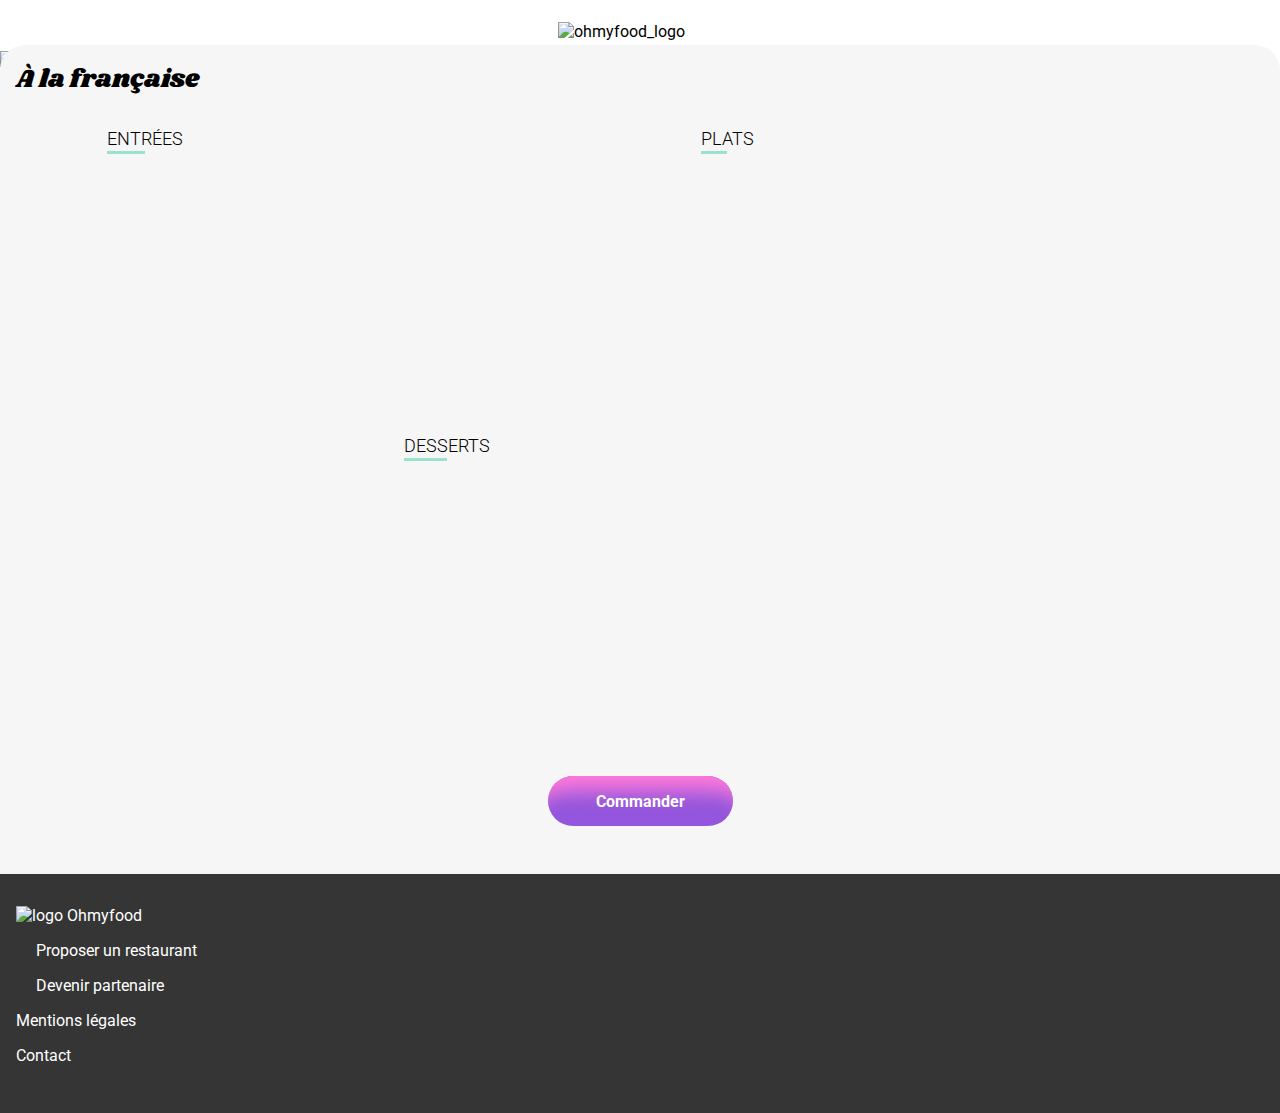
==== commit 92f429fd: "Improved loader animation" ====
--- a/pages/a_la_francaise.html
+++ b/pages/a_la_francaise.html
@@ -24,117 +24,114 @@
         <i class="far fa-heart"></i>
     </div>
 
-    <section class="restaurant__section" id="starters">
-        <div class="section-title__container">
-            <h2>Entrées</h2>
-        </div>
-
-        <article class="menu-item starter">
-            <div class="menu-item__description">
-                <h3>Tartare de poulpe acidulé</h3>
-                <div class="menu-item__description__bottom_line">
-                    <p>Aux zestes d'orange</p>
-                    <span class="menu-item__price">25€</span>
+    <div class="restaurant__menu">
+        <section class="restaurant__section" id="starters">
+            <div class="section-title__container">
+                <h2>Entrées</h2>
+            </div>
+            <article class="menu-item starter">
+                <div class="menu-item__description">
+                    <h3>Tartare de poulpe acidulé</h3>
+                    <div class="menu-item__description__bottom_line">
+                        <p>Aux zestes d'orange</p>
+                        <span class="menu-item__price">25€</span>
+                    </div>
                 </div>
+                <div class="menu-item__check"><i class="fas fa-check-circle"></i></div>
+            </article>
+        
+            <article class="menu-item starter">
+                <div class="menu-item__description">
+                    <h3>Velouté de légumes d'antan</h3>
+                    <div class="menu-item__description__bottom_line">
+                        <p>Carotte, panais, topinambour</p>
+                        <span class="menu-item__price">35€</span>
+                    </div>
+                </div>
+                <div class="menu-item__check"><i class="fas fa-check-circle"></i></div>
+            </article>
+            <article class="menu-item starter">
+                <div class="menu-item__description">
+                    <h3>Soupe à l'oignon</h3>
+                    <div class="menu-item__description__bottom_line">
+                        <p>Revisitée</p>
+                        <span class="menu-item__price">20€</span>
+                    </div>
+                </div>
+                <div class="menu-item__check"><i class="fas fa-check-circle"></i></div>
+            </article>
+        </section>
+        <section class="restaurant__section" id="main_courses">
+            <div class="section-title__container">
+                <h2>Plats</h2>
             </div>
-            <div class="menu-item__check"><i class="fas fa-check-circle"></i></div>
-        </article>
-        
-        <article class="menu-item starter">
-            <div class="menu-item__description">
-                <h3>Velouté de légumes d'antan</h3>
-                <div class="menu-item__description__bottom_line">
-                    <p>Carotte, panais, topinambour</p>
-                    <span class="menu-item__price">35€</span>
+            <article class="menu-item starter">
+                <div class="menu-item__description">
+                    <h3>Coquilles Saint-Jacques</h3>
+                    <div class="menu-item__description__bottom_line">
+                        <p>Accompagnées d'une purée de panais</p>
+                        <span class="menu-item__price">40€</span>
+                    </div>
                 </div>
+                <div class="menu-item__check"><i class="fas fa-check-circle"></i></div>
+            </article>
+            <article class="menu-item starter">
+                <div class="menu-item__description">
+                    <h3>Magret de canard</h3>
+                    <div class="menu-item__description__bottom_line">
+                        <p>Et parmentier de pommes de terre</p>
+                        <span class="menu-item__price">35€</span>
+                    </div>
+                </div>
+                <div class="menu-item__check"><i class="fas fa-check-circle"></i></div>
+            </article>
+            <article class="menu-item starter">
+                <div class="menu-item__description">
+                    <h3>Pigeonneau d’Ille-et-Vilaine</h3>
+                    <div class="menu-item__description__bottom_line">
+                        <p>Sur son lit de gnocchis aux légumes</p>
+                        <span class="menu-item__price">44€</span>
+                    </div>
+                </div>
+                <div class="menu-item__check"><i class="fas fa-check-circle"></i></div>
+            </article>
+        </section>
+        <section class="restaurant__section" id="desserts">
+            <div class="section-title__container">
+                <h2>Desserts</h2>
             </div>
-            <div class="menu-item__check"><i class="fas fa-check-circle"></i></div>
-        </article>
-
-        <article class="menu-item starter">
-            <div class="menu-item__description">
-                <h3>Soupe à l'oignon</h3>
-                <div class="menu-item__description__bottom_line">
-                    <p>Revisitée</p>
-                    <span class="menu-item__price">20€</span>
+            <article class="menu-item starter">
+                <div class="menu-item__description">
+                    <h3>Pétales de violettes glacés</h3>
+                    <div class="menu-item__description__bottom_line">
+                        <p>Et purée de noisettes</p>
+                        <span class="menu-item__price">18€</span>
+                    </div>
                 </div>
-            </div>
-            <div class="menu-item__check"><i class="fas fa-check-circle"></i></div>
-        </article>
-
-    </section>
-
-    <section class="restaurant__section" id="main_courses">
-        <div class="section-title__container">
-            <h2>Plats</h2>
-        </div>
-        <article class="menu-item starter">
-            <div class="menu-item__description">
-                <h3>Coquilles Saint-Jacques</h3>
-                <div class="menu-item__description__bottom_line">
-                    <p>Accompagnées d'une purée de panais</p>
-                    <span class="menu-item__price">40€</span>
+                <div class="menu-item__check"><i class="fas fa-check-circle"></i></div>
+            </article>
+            <article class="menu-item starter">
+                <div class="menu-item__description">
+                    <h3>Fondant au chocolat</h3>
+                    <div class="menu-item__description__bottom_line">
+                        <p>Revisité</p>
+                        <span class="menu-item__price">22€</span>
+                    </div>
                 </div>
-            </div>
-            <div class="menu-item__check"><i class="fas fa-check-circle"></i></div>
-        </article>
-        <article class="menu-item starter">
-            <div class="menu-item__description">
-                <h3>Magret de canard</h3>
-                <div class="menu-item__description__bottom_line">
-                    <p>Et parmentier de pommes de terre</p>
-                    <span class="menu-item__price">35€</span>
+                <div class="menu-item__check"><i class="fas fa-check-circle"></i></div>
+            </article>
+            <article class="menu-item starter">
+                <div class="menu-item__description">
+                    <h3>Millefeuille croustillant</h3>
+                    <div class="menu-item__description__bottom_line">
+                        <p>Myrtilles et pâte d’amande</p>
+                        <span class="menu-item__price">23€</span>
+                    </div>
                 </div>
-            </div>
-            <div class="menu-item__check"><i class="fas fa-check-circle"></i></div>
-        </article>
-        <article class="menu-item starter">
-            <div class="menu-item__description">
-                <h3>Pigeonneau d’Ille-et-Vilaine</h3>
-                <div class="menu-item__description__bottom_line">
-                    <p>Sur son lit de gnocchis aux légumes</p>
-                    <span class="menu-item__price">44€</span>
-                </div>
-            </div>
-            <div class="menu-item__check"><i class="fas fa-check-circle"></i></div>
-        </article>
-    </section>
-
-    <section class="restaurant__section" id="desserts">
-        <div class="section-title__container">
-            <h2>Desserts</h2>
-        </div>
-        <article class="menu-item starter">
-            <div class="menu-item__description">
-                <h3>Pétales de violettes glacés</h3>
-                <div class="menu-item__description__bottom_line">
-                    <p>Et purée de noisettes</p>
-                    <span class="menu-item__price">18€</span>
-                </div>
-            </div>
-            <div class="menu-item__check"><i class="fas fa-check-circle"></i></div>
-        </article>
-        <article class="menu-item starter">
-            <div class="menu-item__description">
-                <h3>Fondant au chocolat</h3>
-                <div class="menu-item__description__bottom_line">
-                    <p>Revisité</p>
-                    <span class="menu-item__price">22€</span>
-                </div>
-            </div>
-            <div class="menu-item__check"><i class="fas fa-check-circle"></i></div>
-        </article>
-        <article class="menu-item starter">
-            <div class="menu-item__description">
-                <h3>Millefeuille croustillant</h3>
-                <div class="menu-item__description__bottom_line">
-                    <p>Myrtilles et pâte d’amande</p>
-                    <span class="menu-item__price">23€</span>
-                </div>
-            </div>
-            <div class="menu-item__check"><i class="fas fa-check-circle"></i></div>
-        </article>
-    </section>
+                <div class="menu-item__check"><i class="fas fa-check-circle"></i></div>
+            </article>
+        </section>
+    </div>
 
     <section id="cta">
         <div class="cta__btn order__btn">Commander</div>
--- a/style/style.css
+++ b/style/style.css
@@ -250,6 +250,14 @@
   width: 25%;
 }
 
+@media screen and (min-width: 800px) {
+  .restaurant__menu {
+    display: flex;
+    flex-wrap: wrap;
+    background-color: #f6f6f6;
+    justify-content: space-evenly;
+  }
+}
 .restaurant__section {
   background-color: #f6f6f6;
   display: flex;
@@ -285,6 +293,11 @@
   100% {
     transform: translateY(0);
     opacity: 1;
+  }
+}
+@media screen and (min-width: 800px) {
+  .restaurant__section {
+    width: 500px;
   }
 }
 
@@ -528,7 +541,6 @@
   }
 }
 
-/* Animation duration variable */
 #loader {
   position: absolute;
   background: white;
@@ -560,6 +572,7 @@
 
 #loader-animation-svg {
   position: absolute;
+  background-color: transparent;
 }
 @media screen and (min-aspect-ratio: 1/1) {
   #loader-animation-svg {
@@ -571,520 +584,306 @@
     width: 100vw;
   }
 }
-#loader-animation-svg #pan-logo_x5f_letters_to {
-  animation: pan-logo_x5f_letters_to__to 2500ms linear 1 normal forwards;
-}
-@keyframes pan-logo_x5f_letters_to__to {
-  0% {
-    transform: translate(495.210593px, 263.316951px);
-  }
-  6.666667% {
-    transform: translate(137.210934px, 203.813253px);
-  }
-  100% {
-    transform: translate(137.210934px, 203.813253px);
-  }
-}
-#loader-animation-svg #pan-logo_x5f_letters_tr {
-  animation: pan-logo_x5f_letters_tr__tr 2500ms linear 1 normal forwards;
-}
-@keyframes pan-logo_x5f_letters_tr__tr {
-  0% {
-    transform: rotate(-10.300539deg);
-  }
-  6.666667% {
-    transform: rotate(7.167138deg);
+#loader-animation-svg #pan-o1_to {
+  animation: pan-o1_to__to 2500ms linear 1 normal forwards;
+}
+@keyframes pan-o1_to__to {
+  0% {
+    transform: translate(125.566482px, 420.184132px);
+  }
+  10% {
+    transform: translate(-648.123638px, 493.132058px);
+  }
+  16.666667% {
+    transform: translate(-841.546168px, 541.764008px);
+  }
+  23.333333% {
+    transform: translate(-764.177156px, -296.916082px);
+  }
+  30% {
+    transform: translate(-700.624039px, -338.991403px);
+  }
+  46.666667% {
+    transform: translate(-697.86086px, 384.262805px);
+  }
+  100% {
+    transform: translate(-697.86086px, 384.262805px);
+  }
+}
+#loader-animation-svg #pan-h_to {
+  animation: pan-h_to__to 2500ms linear 1 normal forwards;
+}
+@keyframes pan-h_to__to {
+  0% {
+    transform: translate(192.281052px, 408.834034px);
+  }
+  10% {
+    transform: translate(-581.409068px, 475.15033px);
+  }
+  16.666667% {
+    transform: translate(-774.831598px, 519.361194px);
+  }
+  23.333333% {
+    transform: translate(-697.462586px, -235.539309px);
+  }
+  30% {
+    transform: translate(-631.14629px, -278.427794px);
+  }
+  46.666667% {
+    transform: translate(-631.14629px, 372.912707px);
+  }
+  100% {
+    transform: translate(-631.14629px, 372.912707px);
+  }
+}
+#loader-animation-svg #pan-m_to {
+  animation: pan-m_to__to 2500ms linear 1 normal forwards;
+}
+@keyframes pan-m_to__to {
+  0% {
+    transform: translate(286.536819px, 419.933918px);
+  }
+  10% {
+    transform: translate(-487.153301px, 477.960677px);
+  }
+  16.666667% {
+    transform: translate(-680.575831px, 516.645183px);
+  }
+  23.333333% {
+    transform: translate(-603.206819px, -154.254678px);
+  }
+  30% {
+    transform: translate(-536.890523px, -256.531775px);
+  }
+  46.666667% {
+    transform: translate(-536.890523px, 384.012591px);
+  }
+  100% {
+    transform: translate(-536.890523px, 384.012591px);
+  }
+}
+#loader-animation-svg #pan-y_to {
+  animation: pan-y_to__to 2500ms linear 1 normal forwards;
+}
+@keyframes pan-y_to__to {
+  0% {
+    transform: translate(374.466469px, 429.734119px);
+  }
+  10% {
+    transform: translate(-399.223651px, 474.497619px);
+  }
+  16.666667% {
+    transform: translate(-592.646181px, 504.339952px);
+  }
+  23.333333% {
+    transform: translate(-515.277169px, -54.264315px);
+  }
+  30% {
+    transform: translate(-440.671336px, -313.300504px);
+  }
+  46.666667% {
+    transform: translate(-448.960873px, 393.812792px);
+  }
+  100% {
+    transform: translate(-448.960873px, 393.812792px);
+  }
+}
+#loader-animation-svg #pan-f_to {
+  animation: pan-f_to__to 2500ms linear 1 normal forwards;
+}
+@keyframes pan-f_to__to {
+  0% {
+    transform: translate(441.931084px, 408.384083px);
+  }
+  10% {
+    transform: translate(-326.785314px, 454.80549px);
+  }
+  16.666667% {
+    transform: translate(-516.892029px, 485.753095px);
+  }
+  23.333333% {
+    transform: translate(-440.18618px, -128.335806px);
+  }
+  30% {
+    transform: translate(-384.460754px, -273.532967px);
+  }
+  46.666667% {
+    transform: translate(-381.496258px, 372.462756px);
+  }
+  100% {
+    transform: translate(-381.496258px, 372.462756px);
+  }
+}
+#loader-animation-svg #pan-o2_to {
+  animation: pan-o2_to__to 2500ms linear 1 normal forwards;
+}
+@keyframes pan-o2_to__to {
+  0% {
+    transform: translate(490.866554px, 420.184132px);
+  }
+  10% {
+    transform: translate(-266.244492px, 446.71065px);
+  }
+  16.666667% {
+    transform: translate(-448.614306px, 464.394996px);
+  }
+  23.333333% {
+    transform: translate(-373.455837px, -91.777673px);
+  }
+  30% {
+    transform: translate(-324.547569px, -331.980823px);
+  }
+  46.666667% {
+    transform: translate(-332.560788px, 384.262805px);
+  }
+  100% {
+    transform: translate(-332.560788px, 384.262805px);
+  }
+}
+#loader-animation-svg #pan-o3_to {
+  animation: pan-o3_to__to 2500ms linear 1 normal forwards;
+}
+@keyframes pan-o3_to__to {
+  0% {
+    transform: translate(560.966515px, 420.184132px);
+  }
+  10% {
+    transform: translate(-196.144531px, 436.763206px);
+  }
+  16.666667% {
+    transform: translate(-378.514345px, 447.815922px);
+  }
+  23.333333% {
+    transform: translate(-303.355876px, -51.766841px);
+  }
+  30% {
+    transform: translate(-257.210787px, -286.183105px);
+  }
+  46.666667% {
+    transform: translate(-262.460827px, 384.262805px);
+  }
+  100% {
+    transform: translate(-262.460827px, 384.262805px);
+  }
+}
+#loader-animation-svg #pan-d_to {
+  animation: pan-d_to__to 2500ms linear 1 normal forwards;
+}
+@keyframes pan-d_to__to {
+  0% {
+    transform: translate(634.416435px, 408.584186px);
+  }
+  10% {
+    transform: translate(-119.378796px, 423.505353px);
+  }
+  16.666667% {
+    transform: translate(-299.538067px, 433.452797px);
+  }
+  23.333333% {
+    transform: translate(-224.821707px, -38.277122px);
+  }
+  30% {
+    transform: translate(-176.316073px, -249.005047px);
+  }
+  46.666667% {
+    transform: translate(-189.010907px, 372.662859px);
+  }
+  100% {
+    transform: translate(-189.010907px, 372.662859px);
+  }
+}
+#loader-animation-svg #pan-waiter_x5f_2_to {
+  animation: pan-waiter_x5f_2_to__to 2500ms linear 1 normal forwards;
+}
+@keyframes pan-waiter_x5f_2_to__to {
+  0% {
+    transform: translate(-95.095183px, 111.418471px);
+  }
+  80% {
+    transform: translate(-95.095183px, 111.418471px);
+  }
+  90% {
+    transform: translate(41.315668px, 285.535056px);
+  }
+  100% {
+    transform: translate(41.315668px, 285.535056px);
+  }
+}
+#loader-animation-svg #pan-waiter_x5f_2_tr {
+  animation: pan-waiter_x5f_2_tr__tr 2500ms linear 1 normal forwards;
+}
+@keyframes pan-waiter_x5f_2_tr__tr {
+  0% {
+    transform: rotate(-50.33081deg);
+  }
+  80% {
+    transform: rotate(-50.33081deg);
+  }
+  90% {
+    transform: rotate(0deg);
+  }
+  100% {
+    transform: rotate(0deg);
+  }
+}
+#loader-animation-svg #pan-waiter_x5f_1_to {
+  animation: pan-waiter_x5f_1_to__to 2500ms linear 1 normal forwards;
+}
+@keyframes pan-waiter_x5f_1_to__to {
+  0% {
+    transform: translate(-170.614962px, 463.51896px);
+  }
+  40% {
+    transform: translate(-170.614962px, 463.51896px);
+  }
+  46.666667% {
+    transform: translate(194.62814px, 376.036528px);
+  }
+  100% {
+    transform: translate(194.62814px, 376.036528px);
+  }
+}
+#loader-animation-svg #pan-chef_to {
+  animation: pan-chef_to__to 2500ms linear 1 normal forwards;
+}
+@keyframes pan-chef_to__to {
+  0% {
+    transform: translate(614.930291px, 295.467356px);
+    animation-timing-function: cubic-bezier(0, 0, 0.58, 1);
+  }
+  16.666667% {
+    transform: translate(269.930291px, 295.467356px);
+  }
+  23.333333% {
+    transform: translate(269.930291px, 295.467356px);
+  }
+  33.333333% {
+    transform: translate(619.930291px, 295.467356px);
+  }
+  100% {
+    transform: translate(619.930291px, 295.467356px);
+  }
+}
+#loader-animation-svg #pan-chef_tr {
+  animation: pan-chef_tr__tr 2500ms linear 1 normal forwards;
+}
+@keyframes pan-chef_tr__tr {
+  0% {
+    transform: rotate(0deg);
+    animation-timing-function: cubic-bezier(0, 0, 0.58, 1);
+  }
+  16.666667% {
+    transform: rotate(-10.030608deg);
+    animation-timing-function: cubic-bezier(0, 0, 0.58, 1);
+  }
+  23.333333% {
+    transform: rotate(17.729447deg);
   }
   33.333333% {
     transform: rotate(0deg);
   }
   100% {
     transform: rotate(0deg);
-  }
-}
-#loader-animation-svg #pan-o1_to {
-  animation: pan-o1_to__to 2500ms linear 1 normal forwards;
-}
-@keyframes pan-o1_to__to {
-  0% {
-    transform: translate(146.099998px, 757.750031px);
-    animation-timing-function: cubic-bezier(0, 0, 0.58, 1);
-  }
-  10% {
-    transform: translate(78.529381px, 268.763975px);
-  }
-  23.333333% {
-    transform: translate(120.073017px, 788.713754px);
-  }
-  33.333333% {
-    transform: translate(258.32022px, 1025.699801px);
-    animation-timing-function: cubic-bezier(0.42, 0, 0.58, 1);
-  }
-  43.333333% {
-    transform: translate(259.573724px, 928.430646px);
-  }
-  100% {
-    transform: translate(259.573724px, 928.430646px);
-  }
-}
-#loader-animation-svg #pan-o1_tr {
-  animation: pan-o1_tr__tr 2500ms linear 1 normal forwards;
-}
-@keyframes pan-o1_tr__tr {
-  0% {
-    transform: rotate(0deg);
-    animation-timing-function: cubic-bezier(0, 0, 0.58, 1);
-  }
-  10% {
-    transform: rotate(66.317235deg);
-  }
-  23.333333% {
-    transform: rotate(66.317235deg);
-  }
-  33.333333% {
-    transform: rotate(0deg);
-  }
-  100% {
-    transform: rotate(0deg);
-  }
-}
-#loader-animation-svg #pan-h_to {
-  animation: pan-h_to__to 2500ms linear 1 normal forwards;
-}
-@keyframes pan-h_to__to {
-  0% {
-    transform: translate(212.814568px, 746.399933px);
-    animation-timing-function: cubic-bezier(0, 0, 0.58, 1);
-  }
-  10% {
-    transform: translate(114.309039px, 332.799591px);
-  }
-  23.333333% {
-    transform: translate(162.111642px, 864.429017px);
-  }
-  33.333333% {
-    transform: translate(323.15469px, 1014.449701px);
-    animation-timing-function: cubic-bezier(0.42, 0, 0.58, 1);
-  }
-  43.333333% {
-    transform: translate(323.15469px, 917.738436px);
-  }
-  100% {
-    transform: translate(323.15469px, 917.738436px);
-  }
-}
-#loader-animation-svg #pan-h_tr {
-  animation: pan-h_tr__tr 2500ms linear 1 normal forwards;
-}
-@keyframes pan-h_tr__tr {
-  0% {
-    transform: rotate(0deg);
-    animation-timing-function: cubic-bezier(0, 0, 0.58, 1);
-  }
-  10% {
-    transform: rotate(101.142013deg);
-  }
-  23.333333% {
-    transform: rotate(101.142013deg);
-  }
-  33.333333% {
-    transform: rotate(0deg);
-  }
-  100% {
-    transform: rotate(0deg);
-  }
-}
-#loader-animation-svg #pan-m_to {
-  animation: pan-m_to__to 2500ms linear 1 normal forwards;
-}
-@keyframes pan-m_to__to {
-  0% {
-    transform: translate(307.070335px, 757.499817px);
-    animation-timing-function: cubic-bezier(0, 0, 0.58, 1);
-  }
-  10% {
-    transform: translate(141.769885px, 409.829436px);
-  }
-  23.333333% {
-    transform: translate(217.867749px, 914.487192px);
-  }
-  33.333333% {
-    transform: translate(415.945031px, 1025.549586px);
-    animation-timing-function: cubic-bezier(0.42, 0, 0.58, 1);
-  }
-  43.333333% {
-    transform: translate(416.277144px, 928.798059px);
-  }
-  100% {
-    transform: translate(416.277144px, 928.798059px);
-  }
-}
-#loader-animation-svg #pan-m_tr {
-  animation: pan-m_tr__tr 2500ms linear 1 normal forwards;
-}
-@keyframes pan-m_tr__tr {
-  0% {
-    transform: rotate(0deg);
-    animation-timing-function: cubic-bezier(0, 0, 0.58, 1);
-  }
-  10% {
-    transform: rotate(-138.536345deg);
-  }
-  23.333333% {
-    transform: rotate(-138.536345deg);
-  }
-  33.333333% {
-    transform: rotate(0deg);
-  }
-  100% {
-    transform: rotate(0deg);
-  }
-}
-#loader-animation-svg #pan-y_to {
-  animation: pan-y_to__to 2500ms linear 1 normal forwards;
-}
-@keyframes pan-y_to__to {
-  0% {
-    transform: translate(394.999985px, 767.300018px);
-    animation-timing-function: cubic-bezier(0, 0, 0.58, 1);
-  }
-  10% {
-    transform: translate(227.045505px, 392.13699px);
-  }
-  23.333333% {
-    transform: translate(283.486164px, 945.218954px);
-  }
-  33.333333% {
-    transform: translate(501.623805px, 1035.292039px);
-    animation-timing-function: cubic-bezier(0.42, 0, 0.58, 1);
-  }
-  43.333333% {
-    transform: translate(502.261982px, 938.012689px);
-  }
-  100% {
-    transform: translate(502.261982px, 938.012689px);
-  }
-}
-#loader-animation-svg #pan-y_tr {
-  animation: pan-y_tr__tr 2500ms linear 1 normal forwards;
-}
-@keyframes pan-y_tr__tr {
-  0% {
-    transform: rotate(0deg);
-    animation-timing-function: cubic-bezier(0, 0, 0.58, 1);
-  }
-  10% {
-    transform: rotate(65.898492deg);
-  }
-  23.333333% {
-    transform: rotate(65.898492deg);
-  }
-  33.333333% {
-    transform: rotate(0deg);
-  }
-  100% {
-    transform: rotate(0deg);
-  }
-}
-#loader-animation-svg #pan-f_to {
-  animation: pan-f_to__to 2500ms linear 1 normal forwards;
-}
-@keyframes pan-f_to__to {
-  0% {
-    transform: translate(462.4646px, 745.949982px);
-    animation-timing-function: cubic-bezier(0, 0, 0.58, 1);
-  }
-  10% {
-    transform: translate(161.169574px, 501.404822px);
-  }
-  23.333333% {
-    transform: translate(326.153268px, 986.000809px);
-  }
-  33.333333% {
-    transform: translate(571.734677px, 1015.099751px);
-    animation-timing-function: cubic-bezier(0.42, 0, 0.58, 1);
-  }
-  43.333333% {
-    transform: translate(571.298501px, 918.95528px);
-  }
-  100% {
-    transform: translate(571.298501px, 918.95528px);
-  }
-}
-#loader-animation-svg #pan-f_tr {
-  animation: pan-f_tr__tr 2500ms linear 1 normal forwards;
-}
-@keyframes pan-f_tr__tr {
-  0% {
-    transform: rotate(0deg);
-    animation-timing-function: cubic-bezier(0, 0, 0.58, 1);
-  }
-  10% {
-    transform: rotate(113.750887deg);
-  }
-  23.333333% {
-    transform: rotate(113.750887deg);
-  }
-  33.333333% {
-    transform: rotate(0deg);
-  }
-  100% {
-    transform: rotate(0deg);
-  }
-}
-#loader-animation-svg #pan-o2_to {
-  animation: pan-o2_to__to 2500ms linear 1 normal forwards;
-}
-@keyframes pan-o2_to__to {
-  0% {
-    transform: translate(511.40007px, 757.750031px);
-    animation-timing-function: cubic-bezier(0, 0, 0.58, 1);
-  }
-  10% {
-    transform: translate(270.589538px, 429.143148px);
-  }
-  23.333333% {
-    transform: translate(440.0867px, 1081.159568px);
-  }
-  33.333333% {
-    transform: translate(619.403376px, 1025.699801px);
-    animation-timing-function: cubic-bezier(0.42, 0, 0.58, 1);
-  }
-  43.333333% {
-    transform: translate(620.66627px, 928.430646px);
-  }
-  100% {
-    transform: translate(620.66627px, 928.430646px);
-  }
-}
-#loader-animation-svg #pan-o2_tr {
-  animation: pan-o2_tr__tr 2500ms linear 1 normal forwards;
-}
-@keyframes pan-o2_tr__tr {
-  0% {
-    transform: rotate(0deg);
-    animation-timing-function: cubic-bezier(0, 0, 0.58, 1);
-  }
-  10% {
-    transform: rotate(46.826056deg);
-  }
-  23.333333% {
-    transform: rotate(46.826056deg);
-  }
-  33.333333% {
-    transform: rotate(0deg);
-  }
-  100% {
-    transform: rotate(0deg);
-  }
-}
-#loader-animation-svg #pan-o3_to {
-  animation: pan-o3_to__to 2500ms linear 1 normal forwards;
-}
-@keyframes pan-o3_to__to {
-  0% {
-    transform: translate(581.500031px, 757.750031px);
-    animation-timing-function: cubic-bezier(0, 0, 0.58, 1);
-  }
-  10% {
-    transform: translate(251.934838px, 484.112889px);
-  }
-  23.333333% {
-    transform: translate(383.733392px, 1030.990971px);
-  }
-  33.333333% {
-    transform: translate(690.605178px, 1025.699801px);
-    animation-timing-function: cubic-bezier(0.42, 0, 0.58, 1);
-  }
-  43.333333% {
-    transform: translate(690.482163px, 928.430645px);
-  }
-  100% {
-    transform: translate(690.482163px, 928.430645px);
-  }
-}
-#loader-animation-svg #pan-o3_tr {
-  animation: pan-o3_tr__tr 2500ms linear 1 normal forwards;
-}
-@keyframes pan-o3_tr__tr {
-  0% {
-    transform: rotate(0deg);
-    animation-timing-function: cubic-bezier(0, 0, 0.58, 1);
-  }
-  10% {
-    transform: rotate(-63.866141deg);
-  }
-  23.333333% {
-    transform: rotate(46.051103deg);
-  }
-  33.333333% {
-    transform: rotate(0deg);
-  }
-  100% {
-    transform: rotate(0deg);
-  }
-}
-#loader-animation-svg #pan-d_to {
-  animation: pan-d_to__to 2500ms linear 1 normal forwards;
-}
-@keyframes pan-d_to__to {
-  0% {
-    transform: translate(654.949951px, 746.150085px);
-    animation-timing-function: cubic-bezier(0, 0, 0.58, 1);
-  }
-  10% {
-    transform: translate(358.706817px, 435.453585px);
-  }
-  23.333333% {
-    transform: translate(521.708639px, 1110.883958px);
-  }
-  33.333333% {
-    transform: translate(761.993759px, 1017.563032px);
-    animation-timing-function: cubic-bezier(0.42, 0, 0.58, 1);
-  }
-  43.333333% {
-    transform: translate(762.602138px, 917.30489px);
-  }
-  100% {
-    transform: translate(762.602138px, 917.30489px);
-  }
-}
-#loader-animation-svg #pan-d_tr {
-  animation: pan-d_tr__tr 2500ms linear 1 normal forwards;
-}
-@keyframes pan-d_tr__tr {
-  0% {
-    transform: rotate(0deg);
-    animation-timing-function: cubic-bezier(0, 0, 0.58, 1);
-  }
-  10% {
-    transform: rotate(-127.29105deg);
-  }
-  23.333333% {
-    transform: rotate(-127.29105deg);
-  }
-  33.333333% {
-    transform: rotate(0deg);
-  }
-  100% {
-    transform: rotate(0deg);
-  }
-}
-#loader-animation-svg #pan-waiter_x5f_2_to {
-  animation: pan-waiter_x5f_2_to__to 2500ms linear 1 normal forwards;
-}
-@keyframes pan-waiter_x5f_2_to__to {
-  0% {
-    transform: translate(-95.095183px, 111.418471px);
-  }
-  73.333333% {
-    transform: translate(-95.095183px, 111.418471px);
-  }
-  83.333333% {
-    transform: translate(28.615017px, 276.165488px);
-  }
-  100% {
-    transform: translate(28.615017px, 276.165488px);
-  }
-}
-#loader-animation-svg #pan-waiter_x5f_2_tr {
-  animation: pan-waiter_x5f_2_tr__tr 2500ms linear 1 normal forwards;
-}
-@keyframes pan-waiter_x5f_2_tr__tr {
-  0% {
-    transform: rotate(-50.33081deg);
-  }
-  73.333333% {
-    transform: rotate(-50.33081deg);
-  }
-  83.333333% {
-    transform: rotate(0.3406deg);
-  }
-  100% {
-    transform: rotate(0.3406deg);
-  }
-}
-#loader-animation-svg #pan-waiter_x5f_1_to {
-  animation: pan-waiter_x5f_1_to__to 2500ms linear 1 normal forwards;
-}
-@keyframes pan-waiter_x5f_1_to__to {
-  0% {
-    transform: translate(-175.902841px, 298.62336px);
-  }
-  16.666667% {
-    transform: translate(-175.902841px, 298.62336px);
-  }
-  23.333333% {
-    transform: translate(-3.338419px, 358.196662px);
-  }
-  33.333333% {
-    transform: translate(180.992273px, 402.379708px);
-    animation-timing-function: cubic-bezier(0.42, 0, 0.58, 1);
-  }
-  43.333333% {
-    transform: translate(179.838427px, 367.70454px);
-  }
-  83.333333% {
-    transform: translate(179.838427px, 367.70454px);
-  }
-  100% {
-    transform: translate(179.838427px, 367.70454px);
-  }
-}
-#loader-animation-svg #pan-waiter_x5f_1_tr {
-  animation: pan-waiter_x5f_1_tr__tr 2500ms linear 1 normal forwards;
-}
-@keyframes pan-waiter_x5f_1_tr__tr {
-  0% {
-    transform: rotate(47.20319deg);
-  }
-  16.666667% {
-    transform: rotate(47.20319deg);
-  }
-  23.333333% {
-    transform: rotate(35.626231deg);
-  }
-  33.333333% {
-    transform: rotate(0.290603deg);
-  }
-  100% {
-    transform: rotate(0.290603deg);
-  }
-}
-#loader-animation-svg #pan-chef_to {
-  animation: pan-chef_to__to 2500ms linear 1 normal forwards;
-}
-@keyframes pan-chef_to__to {
-  0% {
-    transform: translate(731.093643px, 233.622006px);
-    animation-timing-function: cubic-bezier(0, 0, 0.58, 1);
-  }
-  6.666667% {
-    transform: translate(341.694319px, 238.839895px);
-  }
-  33.333333% {
-    transform: translate(730.720077px, 232.088577px);
-  }
-  100% {
-    transform: translate(730.720077px, 232.088577px);
-  }
-}
-#loader-animation-svg #pan-chef_tr {
-  animation: pan-chef_tr__tr 2500ms linear 1 normal forwards;
-}
-@keyframes pan-chef_tr__tr {
-  0% {
-    transform: rotate(-10.030608deg);
-    animation-timing-function: cubic-bezier(0, 0, 0.58, 1);
-  }
-  6.666667% {
-    transform: rotate(14.972249deg);
-  }
-  33.333333% {
-    transform: rotate(-19.16554deg);
-  }
-  100% {
-    transform: rotate(-19.16554deg);
   }
 }
 
@@ -1200,6 +999,7 @@
   box-shadow: 0 2px 1px rgba(0, 0, 0, 0.12);
   overflow: hidden;
   opacity: 0;
+  max-width: 600px;
 }
 
 .menu-item:hover .menu-item__check {
